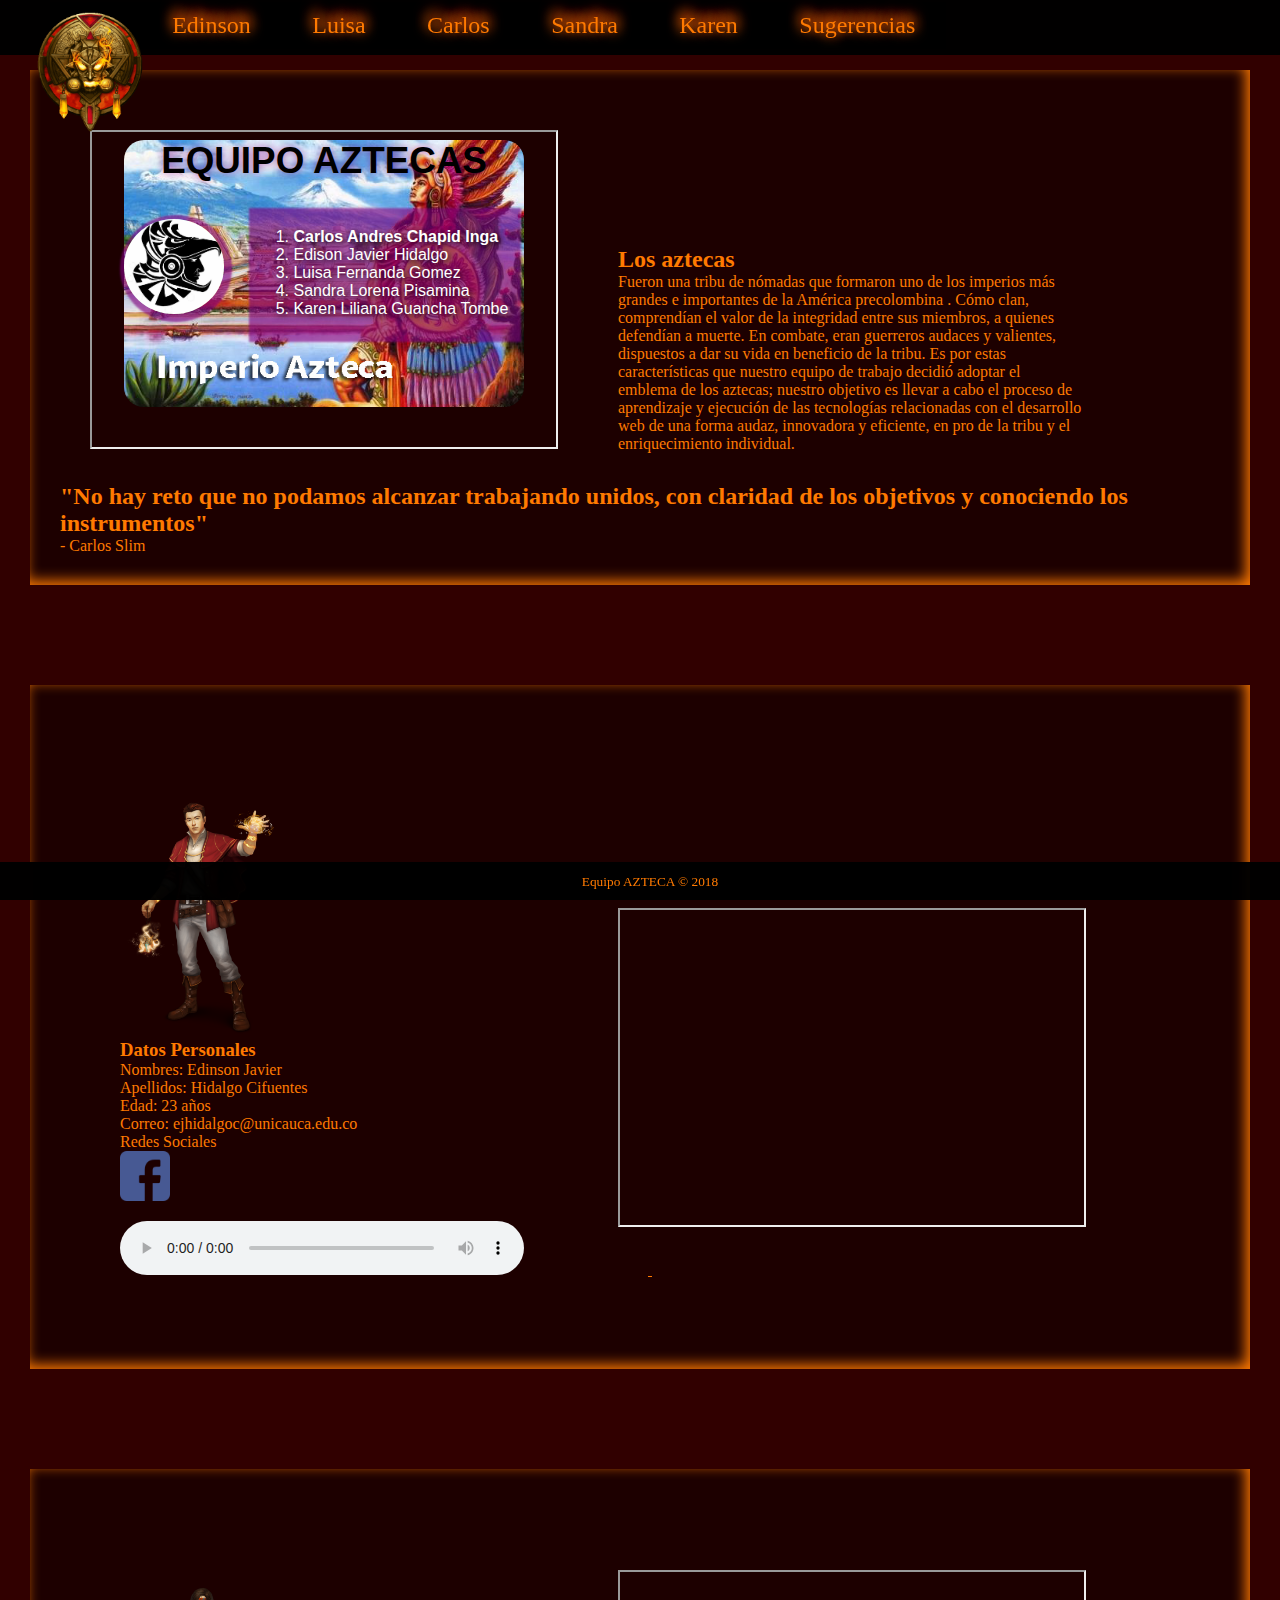
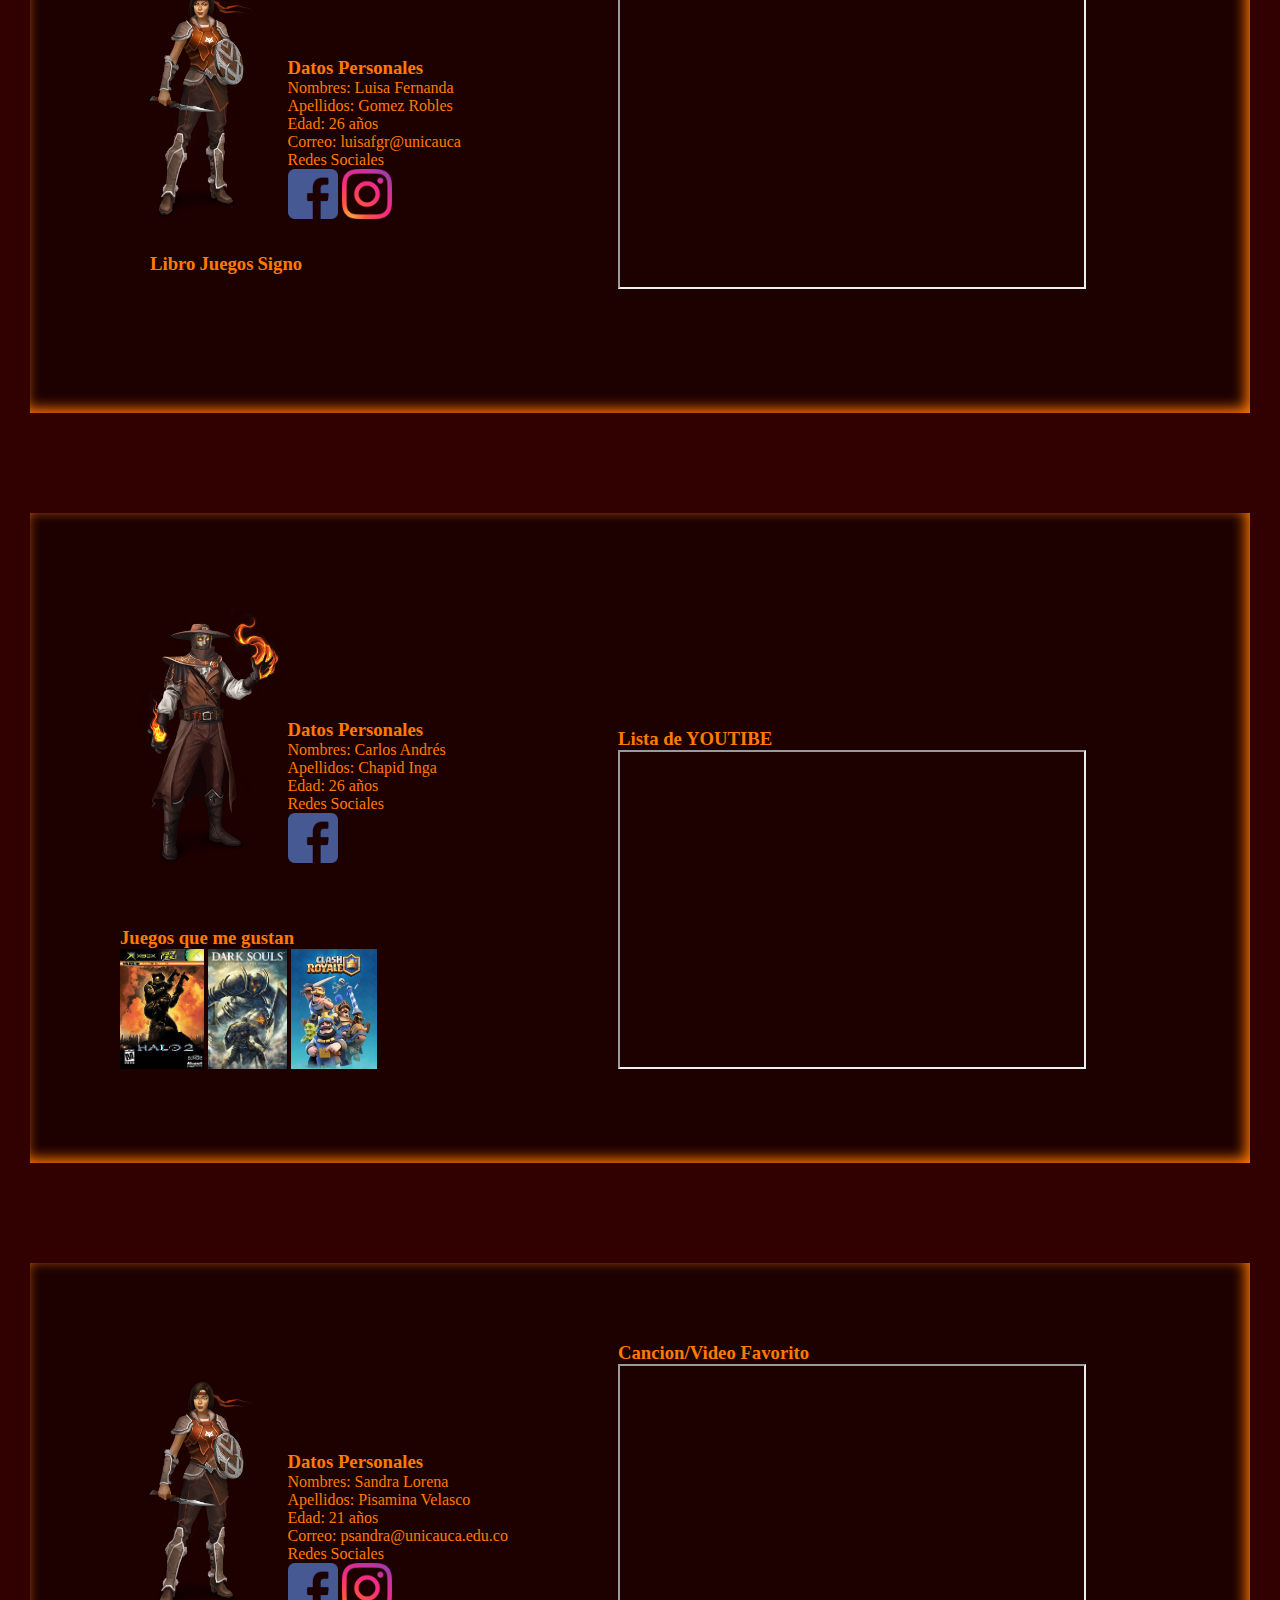
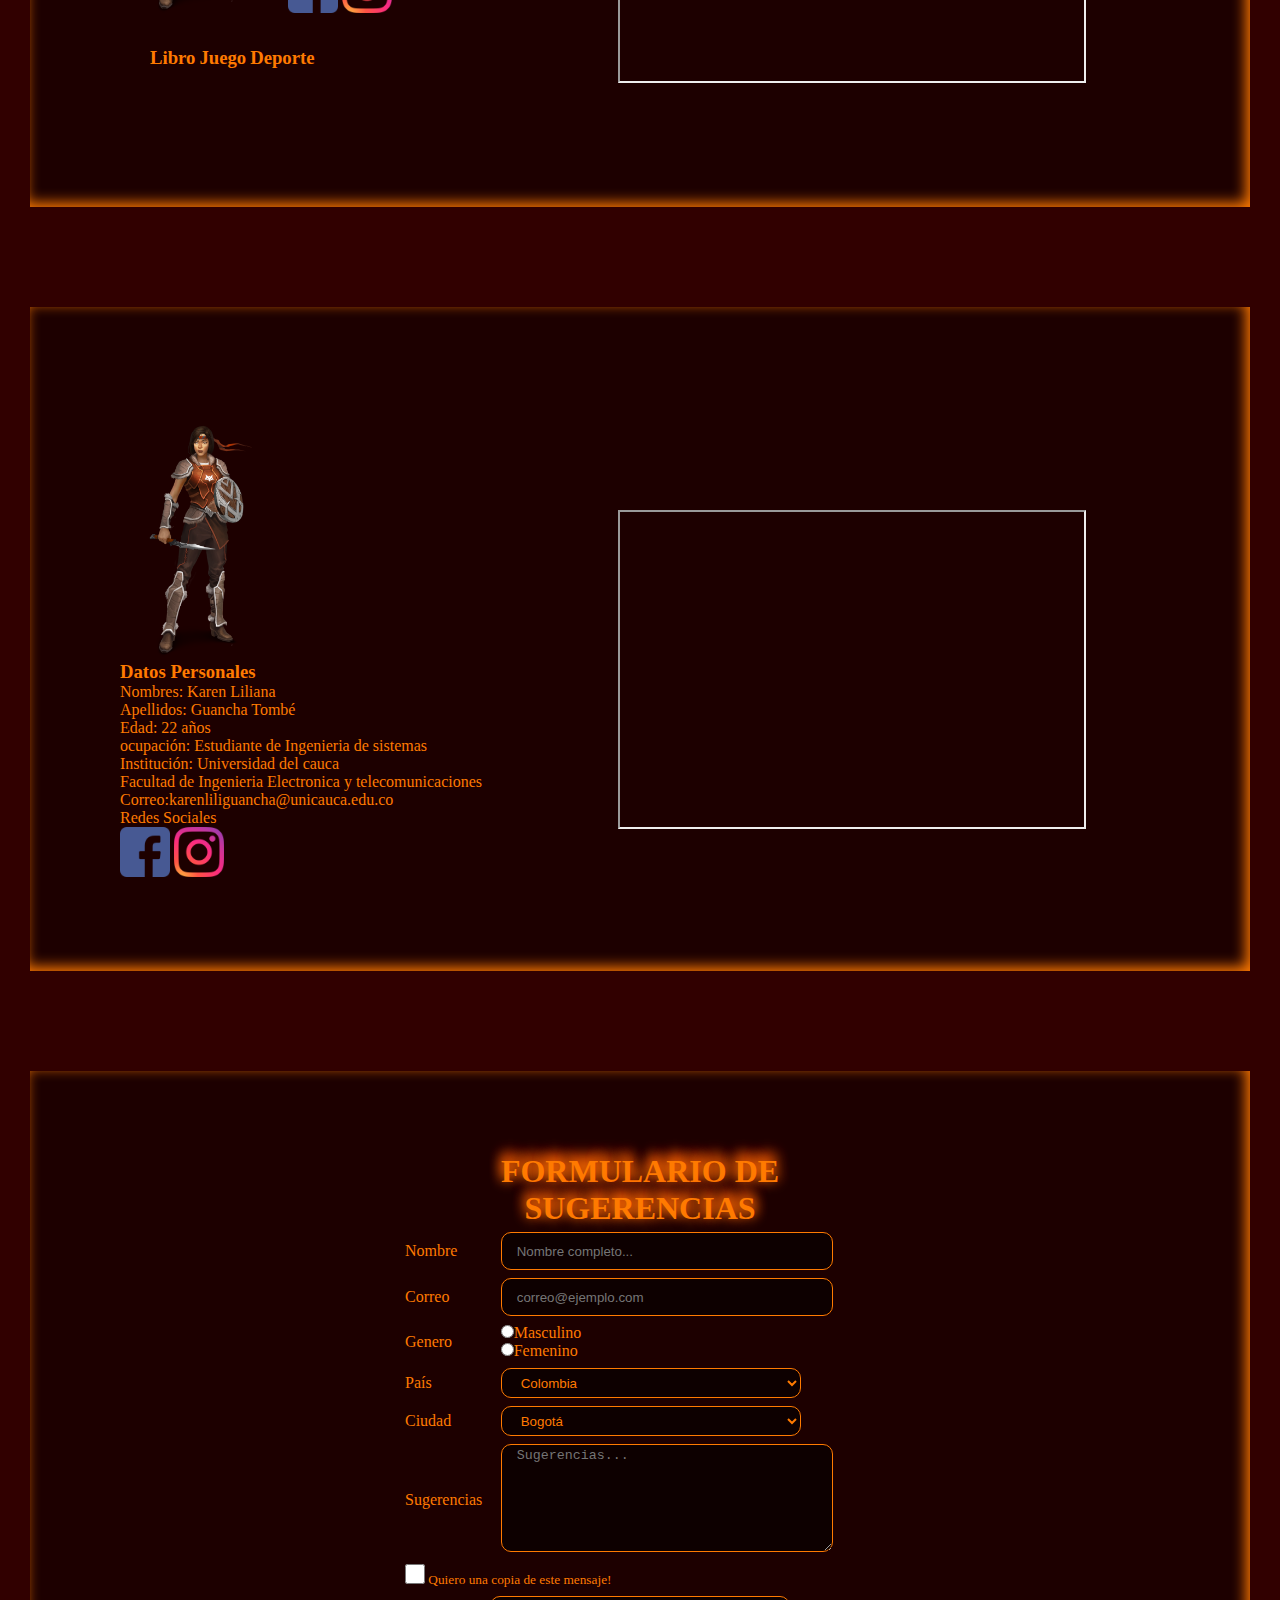
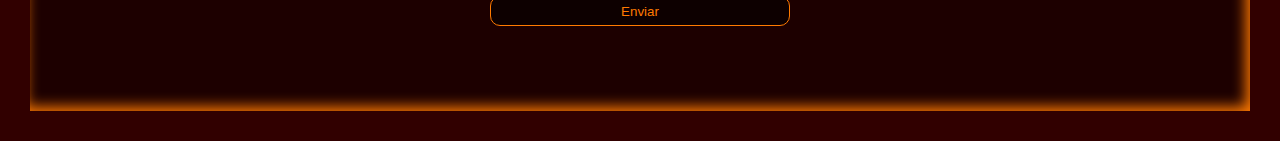
==== index.html @ 3fcf1457 "Corrigiendo errores validador" ====
<!DOCTYPE html>
<html lang="es">

<head>
    <meta charset="UTF-8">
    <meta name="viewport" content="width=device-width, initial-scale=1.0">
    <meta http-equiv="X-UA-Compatible" content="ie=edge">
    <title>Página del Equipo AZTECA</title>
    <link rel="stylesheet" href="pagina/principal.css">

</head>

<body>
    <nav>
        <ul>
            <li>
                <a href="#principal" class="principal opcion">
                    <img alt="" src="./pagina/logo.png" >
                </a>
            </li>
            <li>
                <a href="#edinson" class="opcion link">Edinson</a>
            </li>
            <li>
                <a href="#luisa" class="opcion link">Luisa</a>
            </li>
            <li>
                <a href="#carlos" class="opcion link">Carlos</a>
            </li>
            <li>
                <a href="#sandra" class="opcion link">Sandra</a>
            </li>
            <li>
                <a href="#karen" class="opcion link">Karen</a>
            </li>
            <li>
                <a href="#sugerencia" class="opcion link">Sugerencias</a>
            </li>
        </ul>
    </nav>
    <section>
        <h2></h2>
        <div id="principal" class="principal">
            <div>
                <div class="div-inline">
                    <iframe src="./pagina/index.html"></iframe>

                </div>
                <div class="div-inline">
                    <section id="mensaje">
                        <h2 class="gustos"> Los aztecas</h2>
                        <p>
                            Fueron una tribu de nómadas que formaron uno de los imperios más grandes e importantes de la América precolombina
                            . Cómo clan, comprendían el valor de la integridad entre sus miembros, a quienes defendían a
                            muerte. En combate, eran guerreros audaces y valientes, dispuestos a dar su vida en beneficio
                            de la tribu. Es por estas características que nuestro equipo de trabajo decidió adoptar el emblema
                            de los aztecas; nuestro objetivo es llevar a cabo el proceso de aprendizaje y ejecución de las
                            tecnologías relacionadas con el desarrollo web de una forma audaz, innovadora y eficiente, en
                            pro de la tribu y el enriquecimiento individual.

                        </p>
                    </section>
                </div>
                <section id="frase">
                    <h2>
                        "No hay reto que no podamos alcanzar trabajando unidos, con claridad de los objetivos y conociendo los instrumentos"

                    </h2>
                    <p>- Carlos Slim</p>
                </section>
            </div>

        </div>

        <div id="edinson" class="edinson">
            <div>
                <div class="div-inline">
                    <div>
                        <div class="bloqueE">
                            <img alt="" class="personaje" src="./pagina/curandero.png" >
                        </div>
                        <div class="bloqueE">
                            <h3 class="gustos" >Datos Personales</h3>
                            <p>Nombres: Edinson Javier</p>
                            <p>Apellidos: Hidalgo Cifuentes</p>
                            <p>Edad: 23 años</p>
                            <p>Correo: ejhidalgoc@unicauca.edu.co</p>
                            <p>Redes Sociales</p>
                            <a class="redes" href=https://www.facebook.com/edinson.cifuentes.7><img alt="" src="./pagina/facebook.png"
                                    ></a>
                        </div>
                        <audio controls>
                            <source src="./pagina/edinson.mp3">
                        </audio>
                    </div>
                </div>
                <div class="div-inline">
                    <iframe height="315" src="https://www.youtube.com/embed/W_0AzVqIEMo?rel=0&amp;showinfo=0" allow="autoplay; encrypted-media"
                        allowfullscreen></iframe>
                    <div>
                        <a href="https://books.google.com.co/books?id=gUtNAAAAQBAJ&amp;printsec=frontcover">
                            <img alt="" class="libro" src="https://books.google.com.co/books/content?id=gUtNAAAAQBAJ&amp;printsec=frontcover&amp;img=1&amp;zoom=5&amp;edge=curl&amp;imgtk=AFLRE71mj58Tpm8I8KdI6N4U83uuhPq_Avqjy2QEnBXj4yDXqMkWk3_0kz52AO3AK1TZoZ-ATAi5G9b0q1LiCUsT4ZwinfR8sYD5TNjYq-fHPfay4z3jZ9mpV5xlAGT6wkvMTilU9ev4"
                                >
                        </a>
                        <a href="https://books.google.com.co/books?id=bQ8_ckZEYDkC&amp;printsec=frontcover">
                            <img alt="" class="libro" src="https://books.google.com.co/books/content?id=bQ8_ckZEYDkC&amp;printsec=frontcover&amp;img=1&amp;zoom=5&amp;edge=curl&amp;imgtk=AFLRE73N4h3ArOlXe4YgL8OY96X9hyGKBFqufcafDUSnGjZJDe4EBZRuTJSszHCuzUaSqO1gkRVKoMasD-SDyTmzVsj0aTGqLHULkz86z6dmVSmnbc7YLe4FBgOhiUwrZOWq5XOEKysN"
                                >
                        </a>
                    </div>
                </div>
            </div>
        </div>
        <div id="luisa" class="luisa">
            <div>
                <div class="div-inline">
                    <div>

                        <div class="bloque">
                            <img alt="" class="personaje" src="./pagina/luisa.png" >
                        </div>
                        <div class="bloque">

                            <h3 class="gustos" >Datos Personales</h3>
                            <p>Nombres: Luisa Fernanda</p>
                            <p>Apellidos: Gomez Robles</p>
                            <p>Edad: 26 años</p>
                            <p>Correo: luisafgr@unicauca</p>
                            <p>Redes Sociales</p>

                            <a class="redes" href="https://www.facebook.com/luisafernanda.gomezrobles"><img alt="" src="./pagina/facebook.png"
                                     /></a>
                            <a class="redes" href="https://www.instagram.com/luisagomezrobles/"><img alt="" src="./pagina/instagram.png"
                                     />
                            </a>
                        </div>
                        <div>
                            <div class="bloque">
                                <h3 class="gustos" >Libro</h3>
                                <a href="https://www.amazon.com/Crep%C3%BAsculo-Saga-1-Spanish-ebook/dp/B0184MA668/ref=sr_1_1/141-8146540-6225821?ie=UTF8&qid=1536287997&sr=8-1&keywords=libros+la+saga+crepusculo">
                                    <img alt="" class="libro" src="https://images-na.ssl-images-amazon.com/images/I/41ATN7ABTVL.jpg">
                                </a>
                            </div>
                            <div class="bloque">
                                <h3 class="gustos" >Juegos</h3>
                                <a href="https://www.microsoft.com/es-co/p/candy-crush-soda-saga/9nblggh1zrpv?activetab=pivot%3aoverviewtab">
                                    <img alt="" class="libro" src="https://store-images.s-microsoft.com/image/apps.19770.13510798886202835.850647a4-273f-42dd-a98c-8504a5b01621.9a476f81-d96a-44be-b9b6-61553a331ec8?mode=crop&q=90&h=300&w=200&format=jpg">
                                </a>
                            </div>
                            <div class="bloque">
                                <h3 class="gustos" >Signo</h3>
                                <a href="https://es.wikipedia.org/wiki/Virgo_(astrolog%C3%ADa)">
                                    <img alt="" class="libro" src="https://st3.depositphotos.com/1746024/14122/v/1600/depositphotos_141225740-stock-illustration-virgo-cartoon-with-big-zodiac.jpg">
                                </a>
                            </div>
                        </div>
                    </div>
                </div>
                <div class="div-inline">
                    <iframe src="https://www.youtube.com/embed/rK2jXnj5H3M" allow="autoplay; encrypted-media" allowfullscreen></iframe>
                </div>
            </div>
        </div>
        <div id="carlos" class="carlos">
            <div>
                <div class="div-inline">
                    <div>
                        <div class="bloque">
                            <img alt="" class="personaje" src="./pagina/carlos.png" >
                        </div>
                        <div class="bloque">
                            <h3 class="gustos" >Datos Personales</h3>
                            <p>Nombres: Carlos Andrés</p>
                            <p>Apellidos: Chapid Inga</p>
                            <p>Edad: 26 años </p>
                            <p>Redes Sociales </p>
                            <a class="redes" href="https://www.facebook.com/anchoch"><img alt="" src="./pagina/facebook.png" ></a>
                        </div>
                    </div>
                    <div>
                        <h3 class="gustos" >Juegos que me gustan</h3>
                        <a href="http://halo.bungie.net/projects/Halo2/">
                            <img alt="" class="libro" src="pagina/jue_carlos/halos2.jpeg"></a>
                        <a href="https://es.bandainamcoent.eu/dark-souls">
                            <img alt="" class="libro" src="pagina/jue_carlos/darksouls.jpg"></a>
                        <a href="https://supercell.com/en/games/clashroyale/">
                            <img alt="" class="libro" src="pagina/jue_carlos/clashroyale.jpeg"></a>
                    </div>
                </div>
                <div class="div-inline">
                    <h3 class="gustos" >Lista de YOUTIBE</h3>
                    <iframe src="https://www.youtube.com/embed/videoseries?list=PLqv7RatywjZFRURSFXg77wU5ciezO0eEN" allow="autoplay; encrypted-media"
                        allowfullscreen></iframe>
                </div>
            </div>
        </div>

        <div id="sandra" class="sandra">
            <div>
                <div class="div-inline">
                    <div>

                        <div class="bloque">
                            <img alt="" class="personaje" src="./pagina/PersonajeKaren.png" >
                        </div>
                        <div class="bloque">
                            <h3 class="gustos" >Datos Personales</h3>
                            <p>Nombres: Sandra Lorena</p>
                            <p>Apellidos: Pisamina Velasco</p>
                            <p>Edad: 21 años</p>
                            <p>Correo: psandra@unicauca.edu.co</p>
                            <p>Redes Sociales</p>

                            <a class="redes" href="https://www.facebook.com/lore.velasco.71"><img alt="" src="./pagina/facebook.png"
                                     /></a>
                            <a class="redes" href="https://www.instagram.com/sandra_lorenav/"> <img alt="" src="./pagina/instagram.png"
                                     /></a>
                        </div>
                        <div>
                            <div class="bloque">
                                <h3 class="gustos" >Libro </h3>
                                <a href="https://books.google.com.co/books?id=E7iFBAAAQBAJ&printsec=frontcover&dq=el+amor+en+los+tiempos+del+colera&hl=en&sa=X&ved=0ahUKEwjXsvS4kandAhVQtlkKHd1dAlMQ6AEIJzAA#v=onepage&q&f=false">
                                    <img alt="" class="libro" src="https://books.google.com.co/books/content?id=E7iFBAAAQBAJ&printsec=frontcover&img=1&zoom=5&edge=curl&imgtk=AFLRE73-lZn4XAr62YX3980kTYv2zPlcy3656Xinv_tP9VMaJ6s9FUjgAP5yTAsdCQfH-EurOPXUp4UpZxVYjnRCeX30uSALtBhZ3igH1_i2yqq1tMzl8MT-k3qaLJhEny8PoUMJ7Jjf"></a>
                            </div>
                            <div class="bloque">
                                <h3 class="gustos" >Juego</h3>
                                <a href="https://apps.facebook.com/candycrush/">
                                    <img alt="" class="libro" src="https://store-images.s-microsoft.com/image/apps.19770.13510798886202835.850647a4-273f-42dd-a98c-8504a5b01621.9a476f81-d96a-44be-b9b6-61553a331ec8?mode=crop&q=90&h=300&w=200&format=jpg">
                                </a>
                            </div>
                            <div class="bloque">
                                <h3 class="gustos" >Deporte</h3>
                                <a href="https://es.wikipedia.org/wiki/F%C3%BAtbol_sala">
                                    <img alt="" class="libro" src="https://i1.wp.com/www.zonafutsal.com/wp-content/uploads/imgs/silueta-femenina.png?w=1200">
                                </a>
                            </div>
                        </div>


                    </div>
                </div>
                <div class="div-inline">
                    <h3 class="gustos" >Cancion/Video Favorito</h3>
                    <iframe src="https://www.youtube.com/embed/aeKVwj3UGD0" allow="autoplay; encrypted-media" allowfullscreen></iframe>
                    <div>



                    </div>
                </div>
            </div>
        </div>


        <div id="karen" class="karen">
            <div>
                <div class="div-inline">
                    <div>

                        <div class="bloque">
                            <img alt="" class="personaje" src="./pagina/PersonajeKaren.png" >
                        </div>

                        <div class="bloque">
                            <h3 class="gustos" >Datos Personales</h3>
                            <p>Nombres: Karen Liliana </p>
                            <p>Apellidos: Guancha Tombé </p>
                            <p>Edad: 22 años </p>
                            <p>ocupación: Estudiante de Ingenieria de sistemas</p>
                            <p>Institución: Universidad del cauca</p>
                            <p>Facultad de Ingenieria Electronica y telecomunicaciones</p>
                            <p></p>
                            <p>Correo:karenliliguancha@unicauca.edu.co </p>
                            <p>Redes Sociales </p>

                            <a class="redes" href="https://www.facebook.com/karen.liliana.505"><img alt="" src="./pagina/facebook.png"
                                    ></a>
                            <a class="redes" href="https://www.instagram.com/karenliliana12/"><img alt="" src="./pagina/instagram.png"
                                    ></a>
                        </div>
                    </div>

                </div>

                <div class="div-inline">
                    <iframe  height="315" src="https://www.youtube.com/embed/sIqEknHZKkA" allow="autoplay; encrypted-media" allowfullscreen></iframe>
                    <div>

                        <a href="https://books.google.com.co/books?id=jBBTBQAAQBAJ&dq=el+retrato+de+dorian+gray&hl=es&source=gbs_navlinks_s">
                            <img alt="" class="libro" src="https://books.google.com.co/books/content?id=jBBTBQAAQBAJ&printsec=frontcover&img=1&zoom=1&edge=curl&imgtk=AFLRE70tev6ZyzdAbzQCD9R3-aWiJ4LBjwaCGJdthiuygmA4cOl4u9ewGYR88HGmwIkjRQVhUgXXJ6UuF_2LNaAmUHb8VG2ocehavIxsQ9VCz4y_QbHylG5IF9Hyc5Ceb6bHSi3w9lRu"></a>
                        <a href="https://books.google.com.co/books/about/El_principito.html?id=DWX8AuLhEgsC&redir_esc=y">
                            <img alt="" class="libro" src="https://books.google.com.co/books/content?id=DWX8AuLhEgsC&printsec=frontcover&img=1&zoom=1&edge=curl&imgtk=AFLRE71Xx8I3syjNiap_ZX8WFD8kNlvWa0jHOfo8poWcSuSxfvazVXL0gcZX8DOt640M3LXfWJQjND2XX0uso9yQLyILGu69VU8XN3T4L4rPqkhUB7SFx7Rjz92JoCWOGLiRmPYnviTH"></a>
                    </div>
                </div>
                
            </div>
        </div>
        <div id="sugerencia" class="sugerencia">
            <div>
                <div>
                    <table class="table">
                        <thead>
                            <tr>
                                <th colspan="2">
                                    <h1>FORMULARIO DE SUGERENCIAS</h1>
                                </th>
                            </tr>
                        </thead>
                        <tbody>
                            <tr>
                                <td><label for="nombre">Nombre</label></td>
                                <td><input type="text" name="nombre" id="nombre"  placeholder="Nombre completo..."></td>
                            </tr>
                            <tr>
                                <td><label for="correo">Correo</label></td>
                                <td><input type="email" name="correo" id="correo"  placeholder="correo@ejemplo.com"></td>
                            </tr>
                            <tr>
                                <td><label>Genero</label></td>
                                <td>
                                    <label>
                                        <input type="radio" name="genero" value="Maculino">Masculino
                                    </label>
                                    <br>
                                    <label>
                                        <input type="radio" name="genero" value="Femenino">Femenino
                                    </label>

                                </td>
                            </tr>
                            <tr>

                                <td><label for="pais">País</label></td>
                                <td>
                                    <select name="pais" id="pais">
                                        <option value="co">Colombia</option>
                                        <option value="br">Brasil</option>
                                        <option value="ar">Argentina</option>
                                        <option value="pe">Perú</option>

                                    </select>
                                </td>
                            </tr>
                            <tr>

                                <td><label for="ciudad">Ciudad</label></td>
                                <td>
                                    <select name="ciudad" id="ciudad">
                                        <option value="1">Bogotá</option>
                                        <option value="2">Cali</option>
                                        <option value="3">Pereira</option>
                                        <option value="4">Popayán</option>

                                    </select>
                                </td>
                            </tr>
                            <tr>
                                <td><label for="mensaje2">Sugerencias</label></td>
                                <td>
                                    <textarea name="mensaje2" id="mensaje2" cols="30" rows="10" placeholder="Sugerencias..."></textarea>
                                </td>
                            </tr>
                            <tr>
                                <td colspan="2">
                                    <small>
                                        <label><input type="checkbox" /> Quiero una copia de este mensaje!</label>
                                    </small>
                                </td>
                            </tr>
                            <tr>
                                <td colspan="2" class="center">
                                    <input type="button" value="Enviar">
                                </td>
                            </tr>
                        </tbody>
                    </table>
                </div>
            </div>
        </div>
    </section>
    <footer>
        <small>Equipo AZTECA &copy; 2018</small>
    </footer>
    <script>
        var a = document.getElementsByTagName("a");
        for (var item of a) {
            if (!item.classList.contains("opcion")) {
                item.addEventListener('click', function (event) {
                    event.preventDefault();
                    return !window.open(this.href);
                });
            }
        }

    </script>
</body>

</html>
---- pagina/principal.css ----
:root {
  /* --bg-principal: #e1e8af;
    --bg-edinson: #61bcb0;
    --bg-luisa: #5678c1;
    --bg-carlos: #e74d7f;
    --bg-sandra: #a30581;
    --bg-sugerencia: #350505; */
  --bg-principal: #232702;
  --bg-edinson: #002b25;
  --bg-luisa: #001238;
  --bg-carlos: #3b0113;
  --bg-sandra: #3d0030;
  --bg-sugerencia: #310000;
  --color-texto: #ff7a00;
  --width-inline: 90%;
  --bg-black-tran: #00000065;
  --color-black: #000000f8;

  --menu-padding: 10px 25px;
  --menu-font: 1rem;
}

@media screen and (min-width: 64em) {
  :root {
    --menu-padding: 10px 30px;
    --menu-font: 1.5rem;
    --width-inline: 40%;
  }
}

* {
  margin: 0px;
  padding: 0px;
  color: var(--color-texto);
}

footer {
  position: fixed;
  bottom: 0px;
  z-index: 2000;
  padding: 10px;
  text-align: center;
  width: 100%;
  background-color: var(--color-black);
}

/* html,
body,
section {
    height: 100%;
    width: 100%;
} */

section > div {
  min-height: 100%;
}
/* 
.edinson {
    background-color: var(--bg-edinson);
}

.luisa {
    background-color: var(--bg-luisa);
}

.carlos {
    background-color: var(--bg-carlos);
}

.sandra {
    background-color: var(--bg-sandra);
}

.principal {
    background-color: var(--bg-principal);
} */

.sugerencia,
.sandra,
.carlos,
.luisa,
.edinson,
.karen,
.principal {
  background-color: var(--bg-sugerencia);
}

nav {
  background-color: var(--color-black);
  width: 100%;
  padding: 2px 50px;
  position: fixed;
  top: 0px;
  left: 0px;
  z-index: 2000;
}

/* nav ul {
    display: inline-flex;
} */

nav ul {
  margin: 0;
  list-style: none;
  padding: 0;
  display: inline-flex;
}

/* nav ul li {
    display: inline-block;
    margin: 0px 5px;
} */
nav ul li {
  text-align: center;
  flex-grow: 1;
}

/* nav ul li a {
    display: inline-block;
    height: 40px !important;
    width: 120px !important;
    padding: 10px 20px;
    text-decoration: none;
    text-shadow: 0px -2px 14px #FF7A00, 0px -4px 14px #FF6300, 0px -8px 14px #FF4400;
    font-size: 1.5rem;
} */

nav ul li a {
  display: block;
  padding: var(--menu-padding);
  /* border-radius: 0px 0px 50px 50px; */
  text-decoration: none;
  text-shadow: 0px -2px 14px #ff7a00, 0px -4px 14px #ff6300,
    0px -8px 14px #ff4400;
  font-size: var(--menu-font);
}

.link:hover {
  /* text-shadow: 0px -4px 14px #FF7A00, 0px -7px 14px #FF6300, 0px -12px 14px #FF4400; */
  /* border-bottom: 5px solid  #FF7A00; */
  /* box-shadow: -4px -4px 14px var(--color-texto) inset; */

  text-shadow: 0px -4px 14px #ff7a00, 0px -7px 14px #ff6300,
    0px -12px 14px #ff4400;
  /* border-bottom: 5px solid #FF7A00; */
  box-shadow: 0px 0px 19px 1px var(--color-texto);
  border-radius: 30px;
}

ul {
  display: block;
  width: 70%;
  background-color: var(--bg-black-tran);
}

nav ul .principal {
  background-color: transparent !important;
  flex-grow: 1;
  width: 30px;
  border-bottom: 0px var(--color-black) !important;
  /* padding: 1px; */
  /* border-radius: 50%; */
  /* background-image: url("https://files.classcraft.com/classcraft-assets/teams/crests/TeamLogo_3.png"); */
  /* background-size: cover; */
  /* box-shadow: 0px 00px 10px 5px #000, 0px 00px 10px 9px yellow; */
}

nav ul li a img {
  left: 30px;
  position: fixed;
  width: 120px;
  height: 120px;
}

section > div {
  padding: 70px 30px 30px 30px !important;
}

section > div > div {
  /* min-height: 85%; */
  height: 85%;
  background-color: var(--bg-black-tran);
  box-shadow: -4px -4px 14px var(--color-texto) inset;
}

.opcion {
  background-color: transparent;
  /* box-shadow: 0px 0px 14px var(--color-texto) inset; */
}

.table {
  width: 100%;
}
select,
input[type="text"],
input[type="email"],
input[type="button"],
textarea {
  min-width: 300px;
  max-width: 300px;
  padding: 3px 15px;
  height: 30px;
  border-radius: 10px;
  background-color: rgba(12, 0, 0, 0.911);
  border: 1px solid var(--color-texto);
}

textarea {
  min-height: 100px;
}

input[type="button"] {
  display: block;
  margin: auto;
  height: 30px;
  padding: 0px 20px !important;
}

td input[type="checkbox"] {
  width: 20px;
  height: 20px;
  border-radius: 50%;
}

#sugerencia > div > div {
  width: 50%;
  margin: auto;
}

#sugerencia table {
  padding: 20px 50px;
}

#sugerencia table h1 {
  text-shadow: 0px -2px 14px #ff7a00, 0px -4px 14px #ff6300,
    0px -8px 14px #ff4400;
}

div {
  padding: 30px;
}

.div-inline {
  display: inline-block;
  width: var(--width-inline);
}

.personaje {
  height: 260px;
}
.libro {
  height: 120px;
}

#form {
  width: 100%;
  margin: auto;
  align-items: center;
}

.center {
  align-items: center;
  align-content: center;
}

.redes > img {
  width: 50px;
  height: 50px;
}

.bloque {
  display: inline-block;
  padding: 0;
}

.bloqueE {
  display: block;
  padding: 0;
}

iframe {
  width: 100%;
  height: 315px;
}

td {
  padding: 3px;
}

audio { 
	width: 100%; 
	height: 70px; 
} 

.mensaje {
	text-align: center;
}

.frase {
	text-align: right;
}
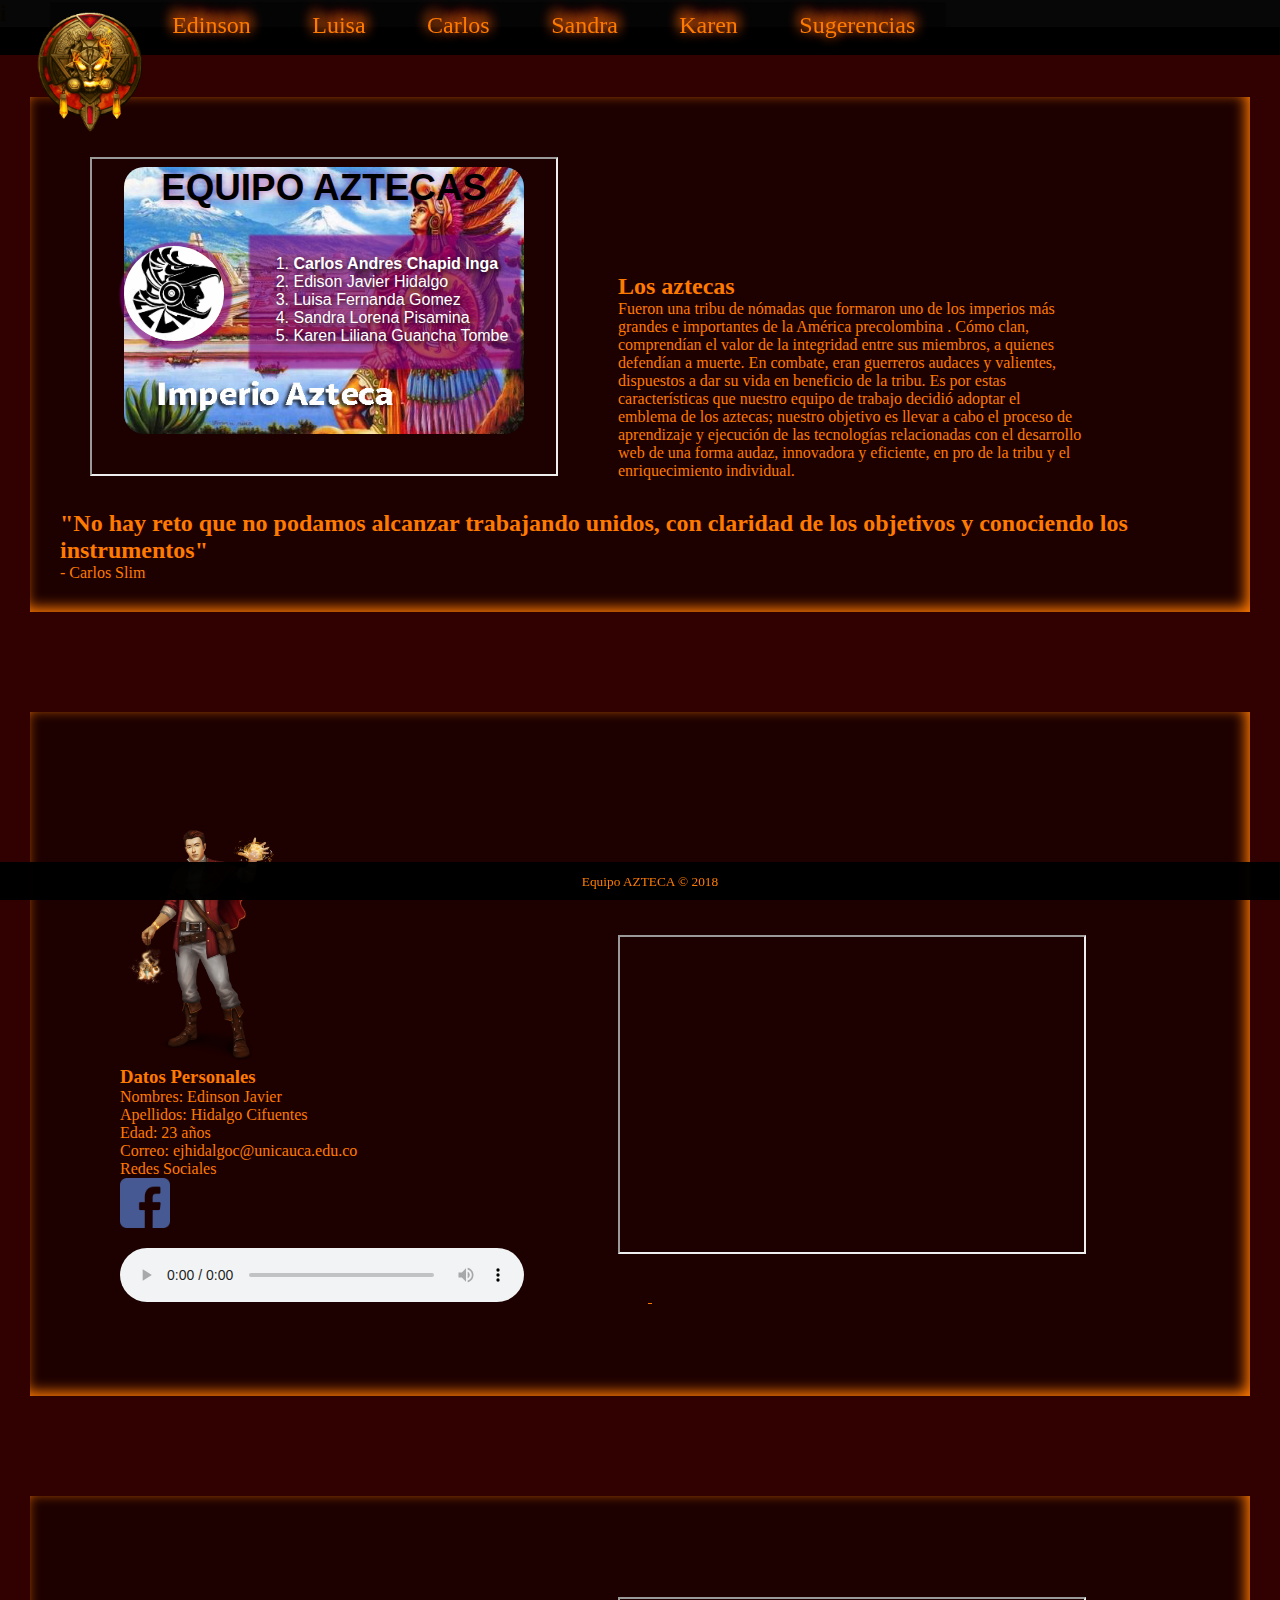
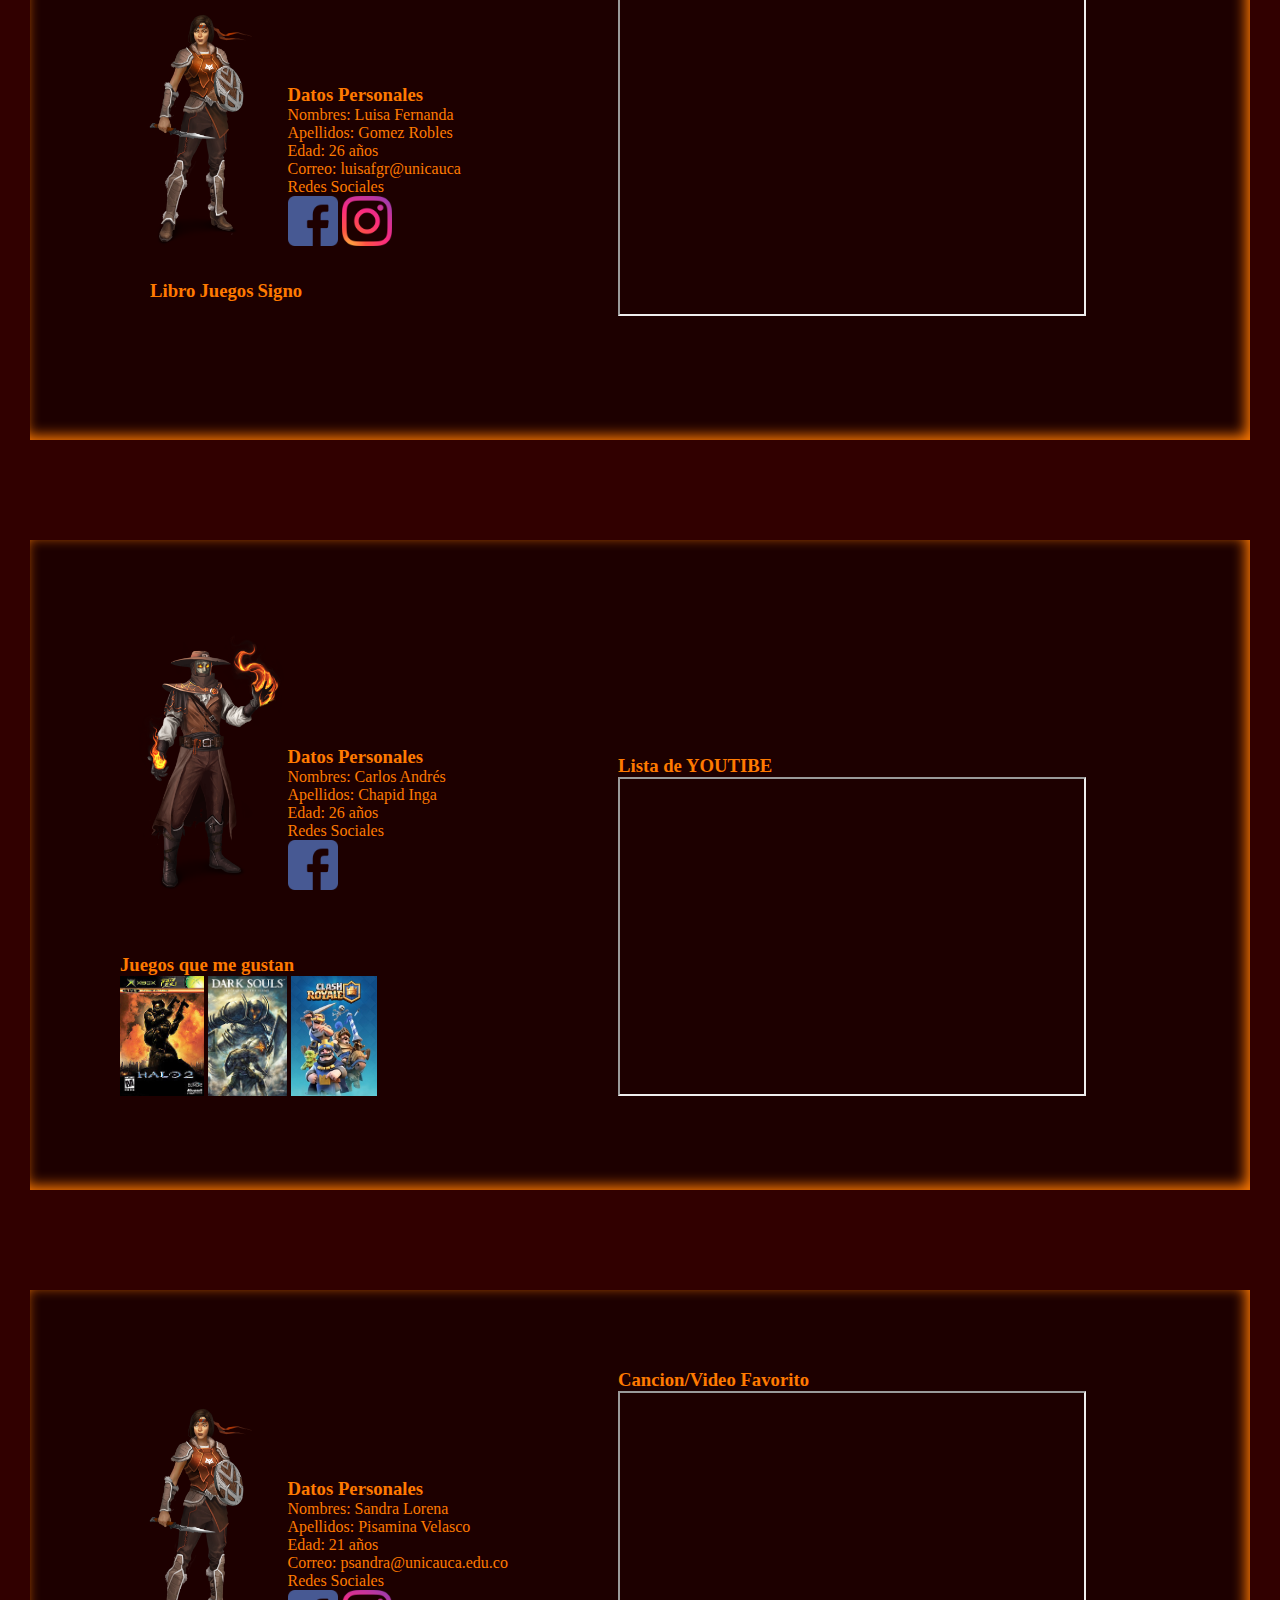
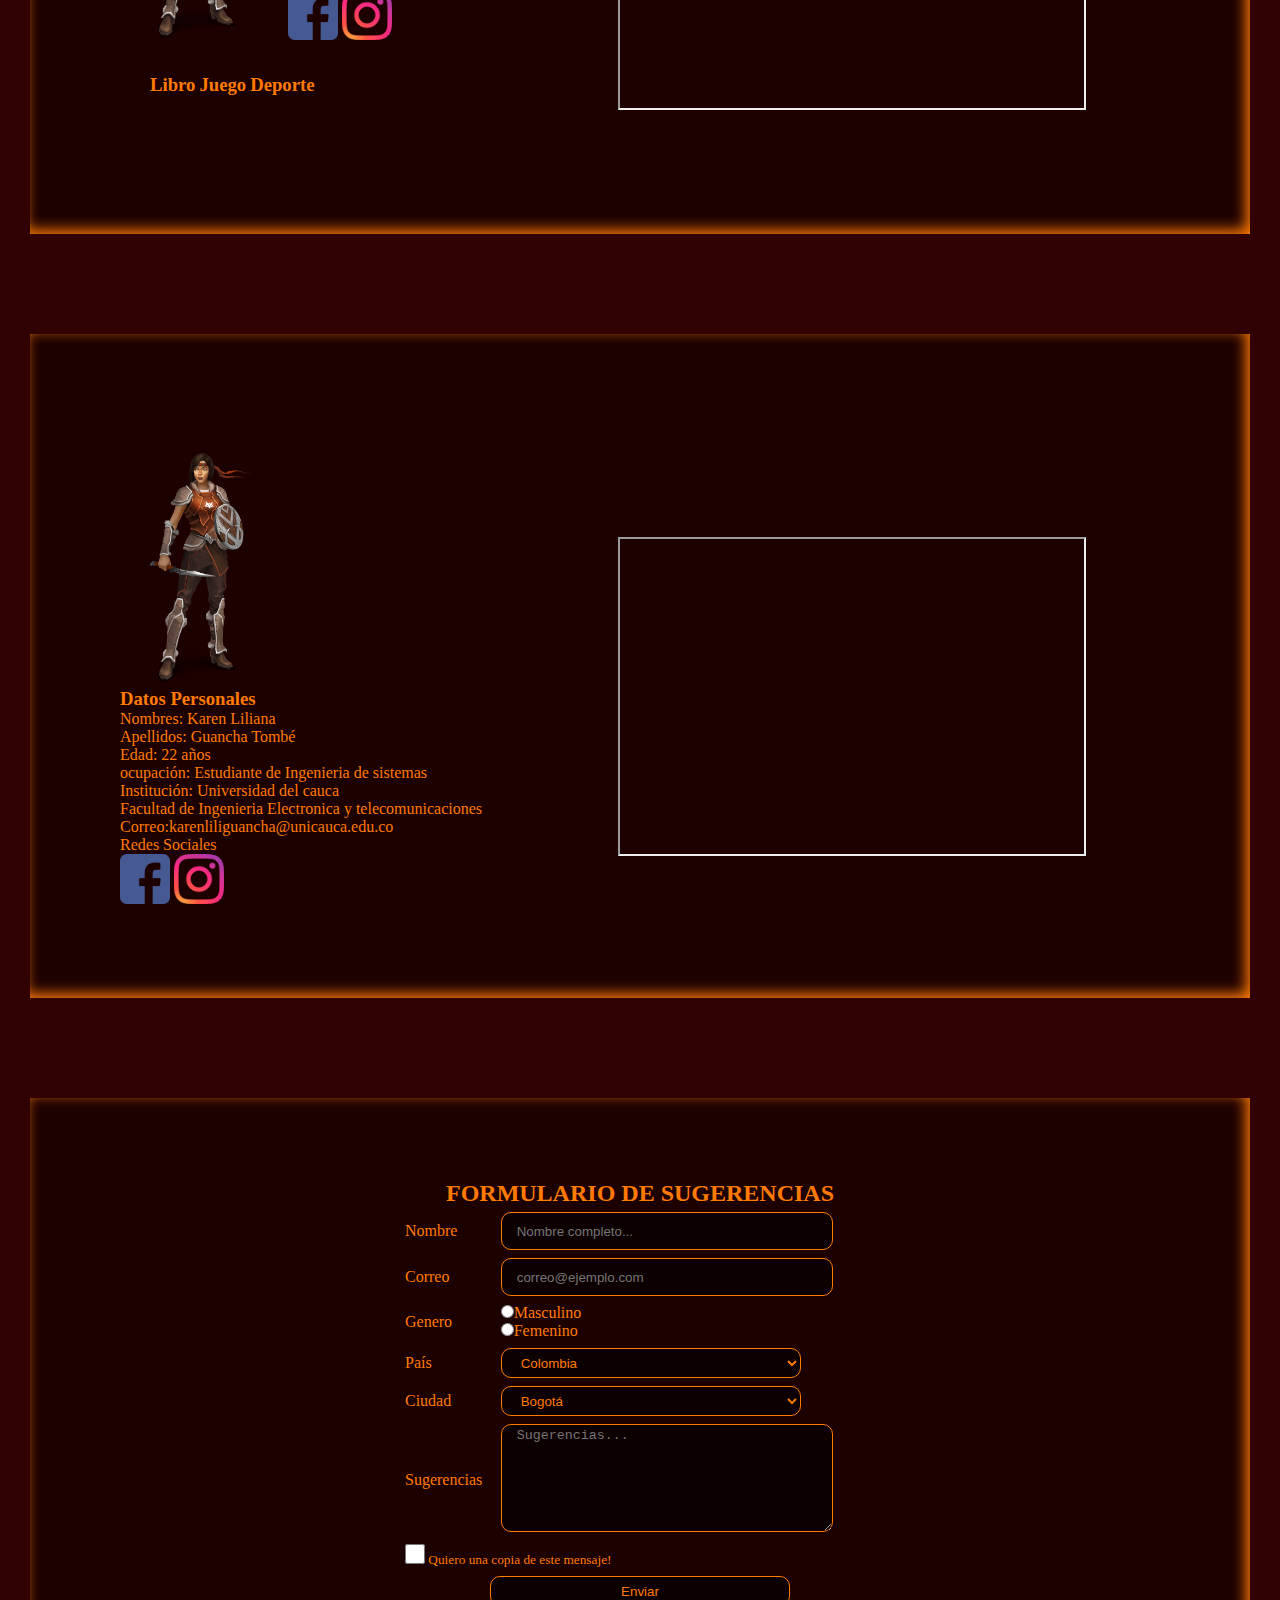
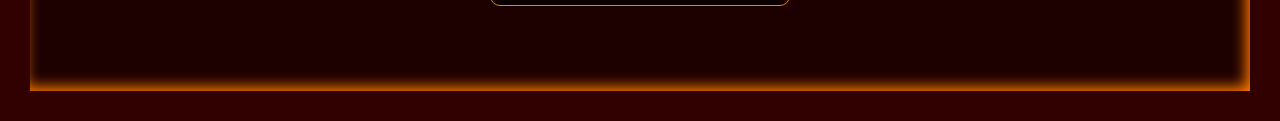
==== commit c00d3231: "Corrigiendo errores validador" ====
--- a/index.html
+++ b/index.html
@@ -39,7 +39,7 @@
         </ul>
     </nav>
     <section>
-        <h2></h2>
+        <h2>i</h2>
         <div id="principal" class="principal">
             <div>
                 <div class="div-inline">
@@ -301,7 +301,7 @@
                         <thead>
                             <tr>
                                 <th colspan="2">
-                                    <h1>FORMULARIO DE SUGERENCIAS</h1>
+                                    <h2>FORMULARIO DE SUGERENCIAS</h2>
                                 </th>
                             </tr>
                         </thead>
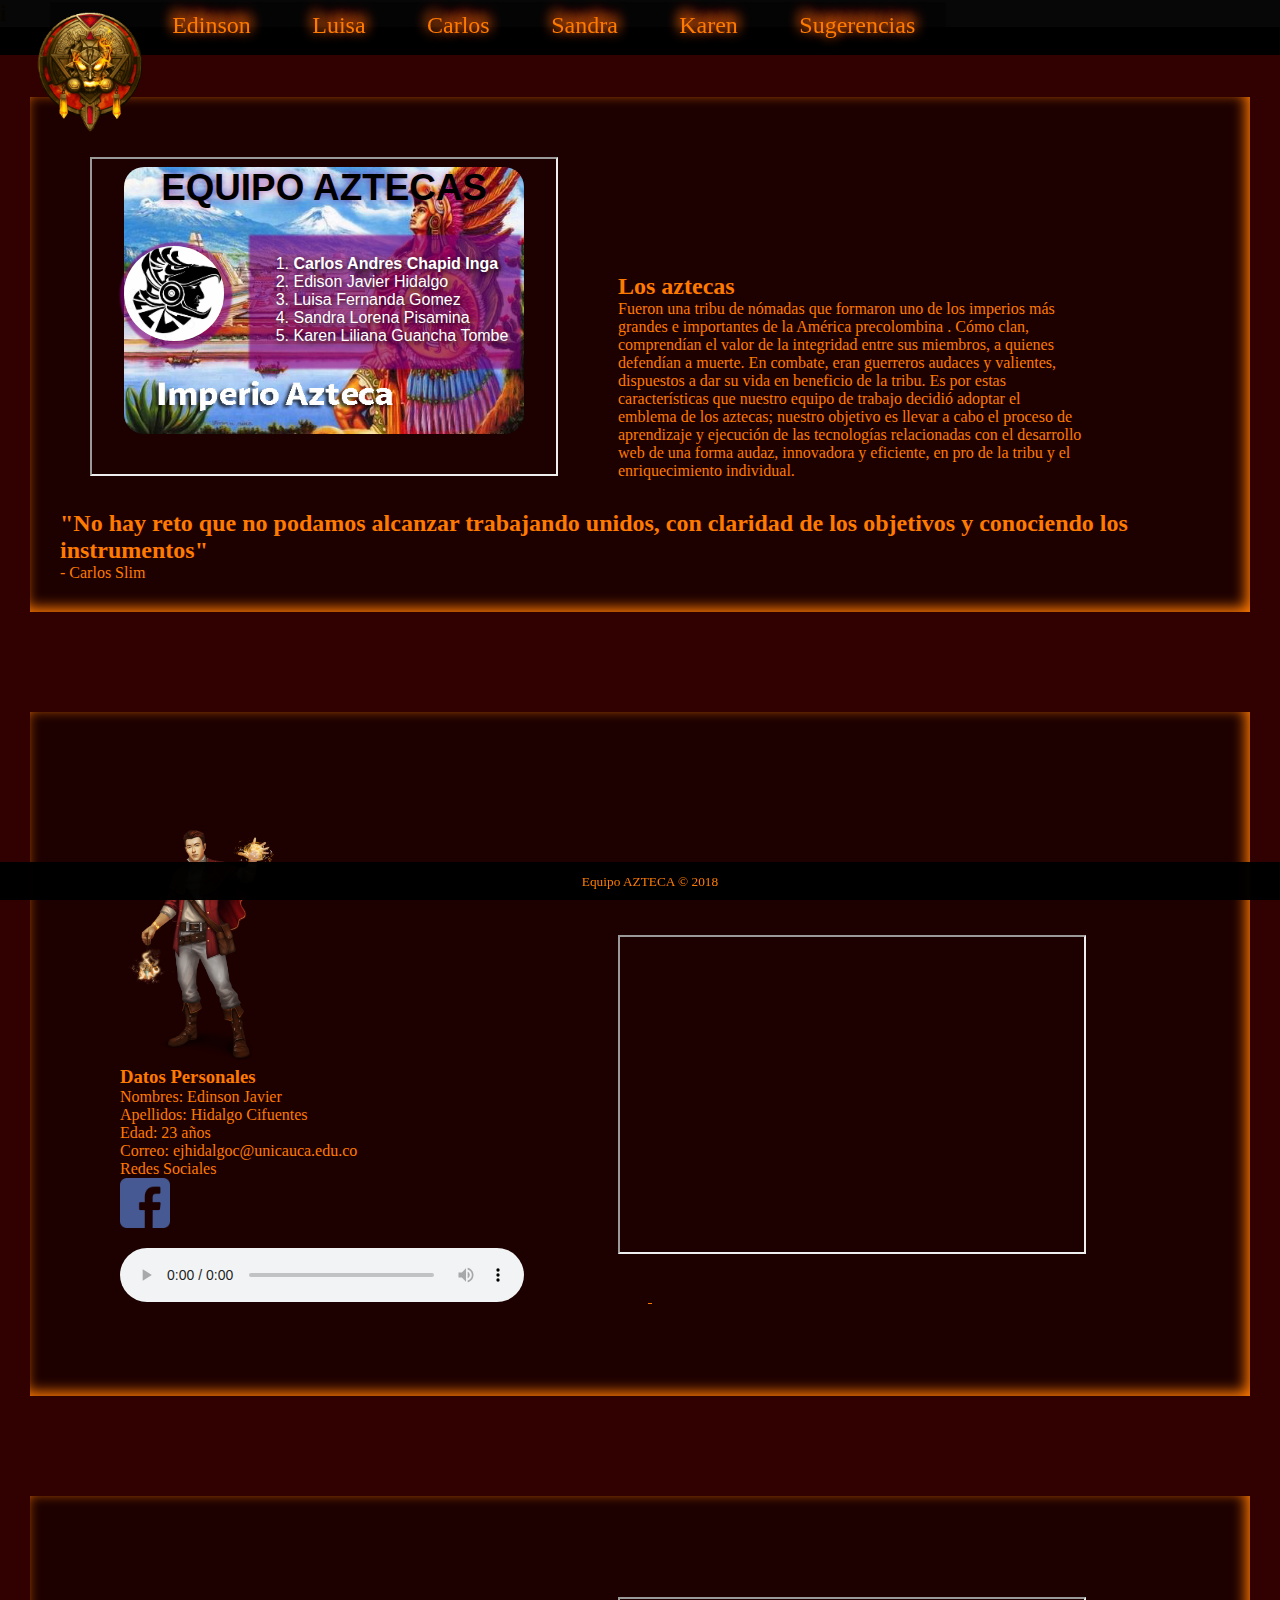
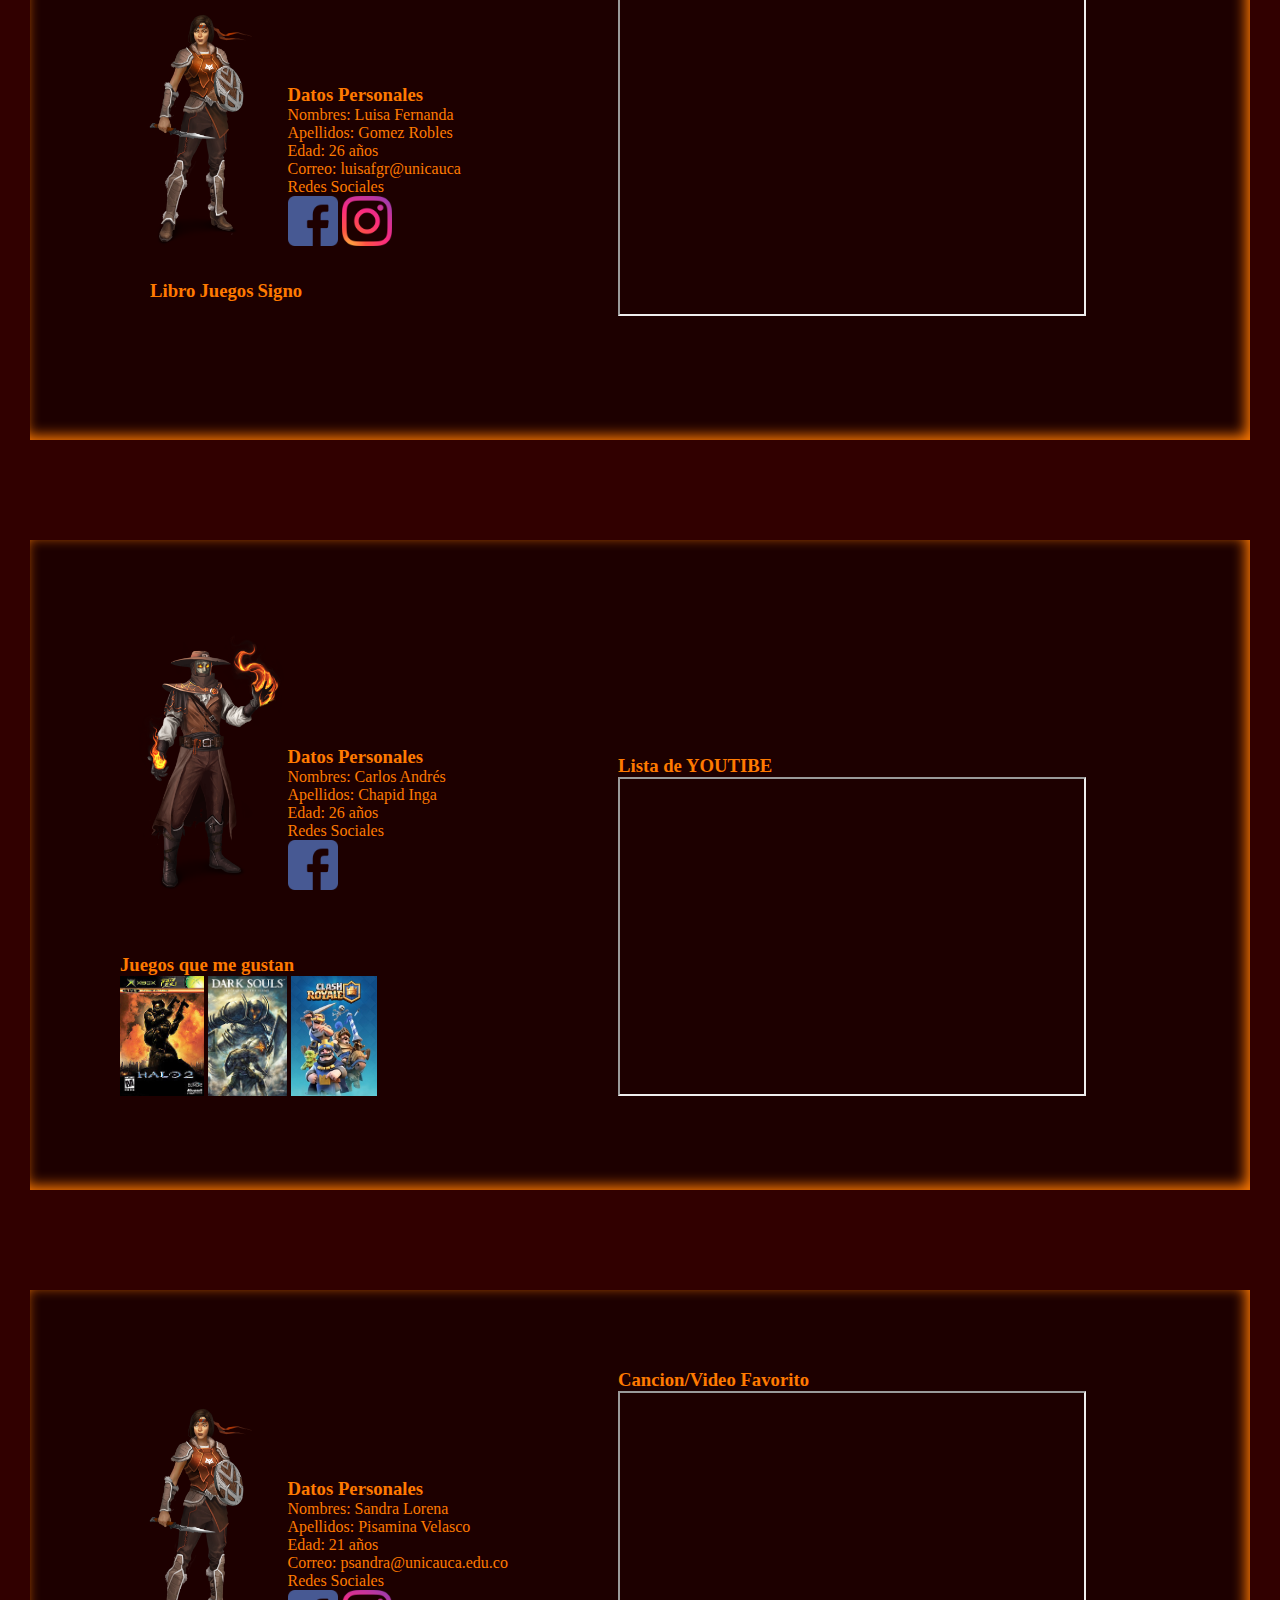
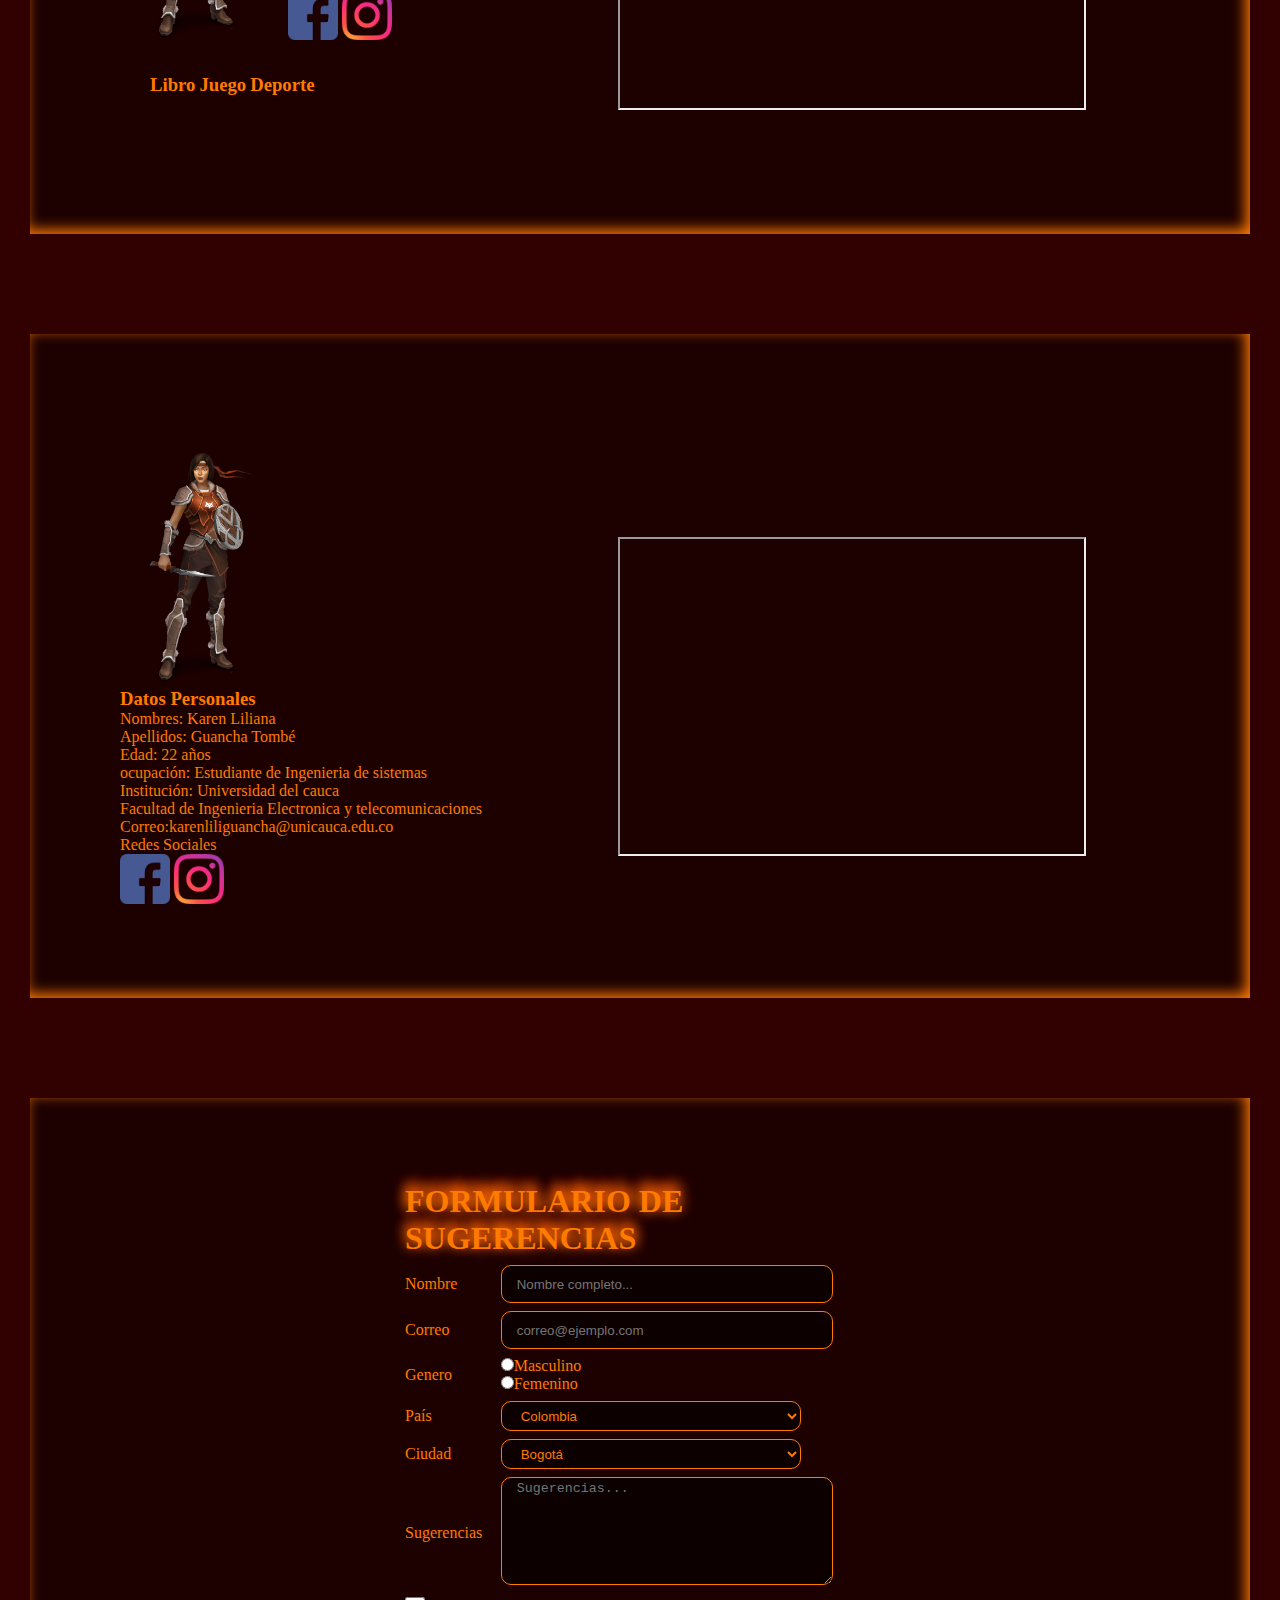
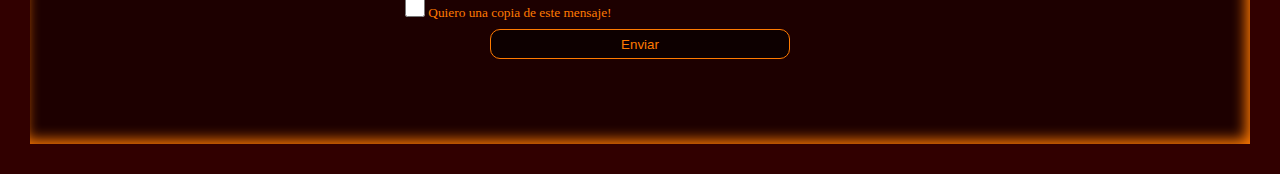
==== commit 92cc28f2: "Corrigiendo errores validador" ====
--- a/index.html
+++ b/index.html
@@ -300,9 +300,9 @@
                     <table class="table">
                         <thead>
                             <tr>
-                                <th colspan="2">
-                                    <h2>FORMULARIO DE SUGERENCIAS</h2>
-                                </th>
+                                <td colspan="2">
+                                    <h1>FORMULARIO DE SUGERENCIAS</h1>
+                                </td>
                             </tr>
                         </thead>
                         <tbody>
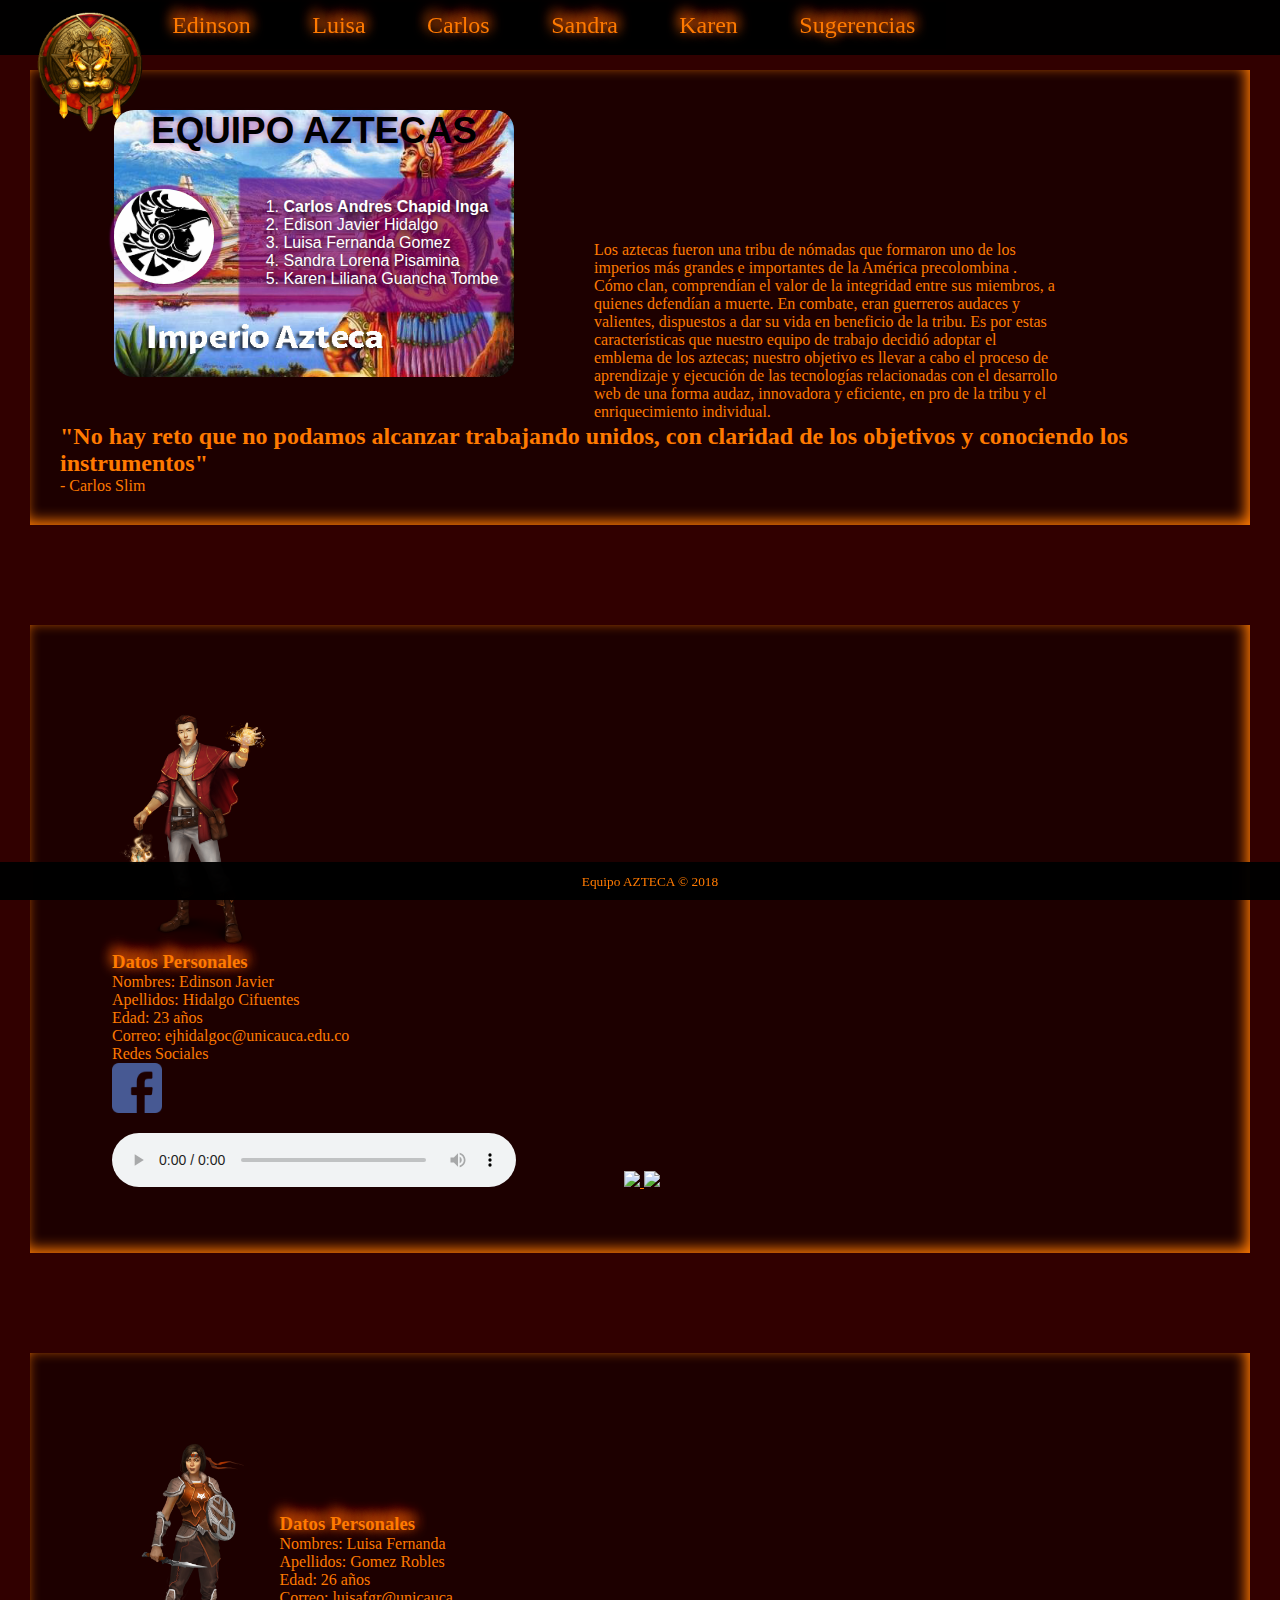
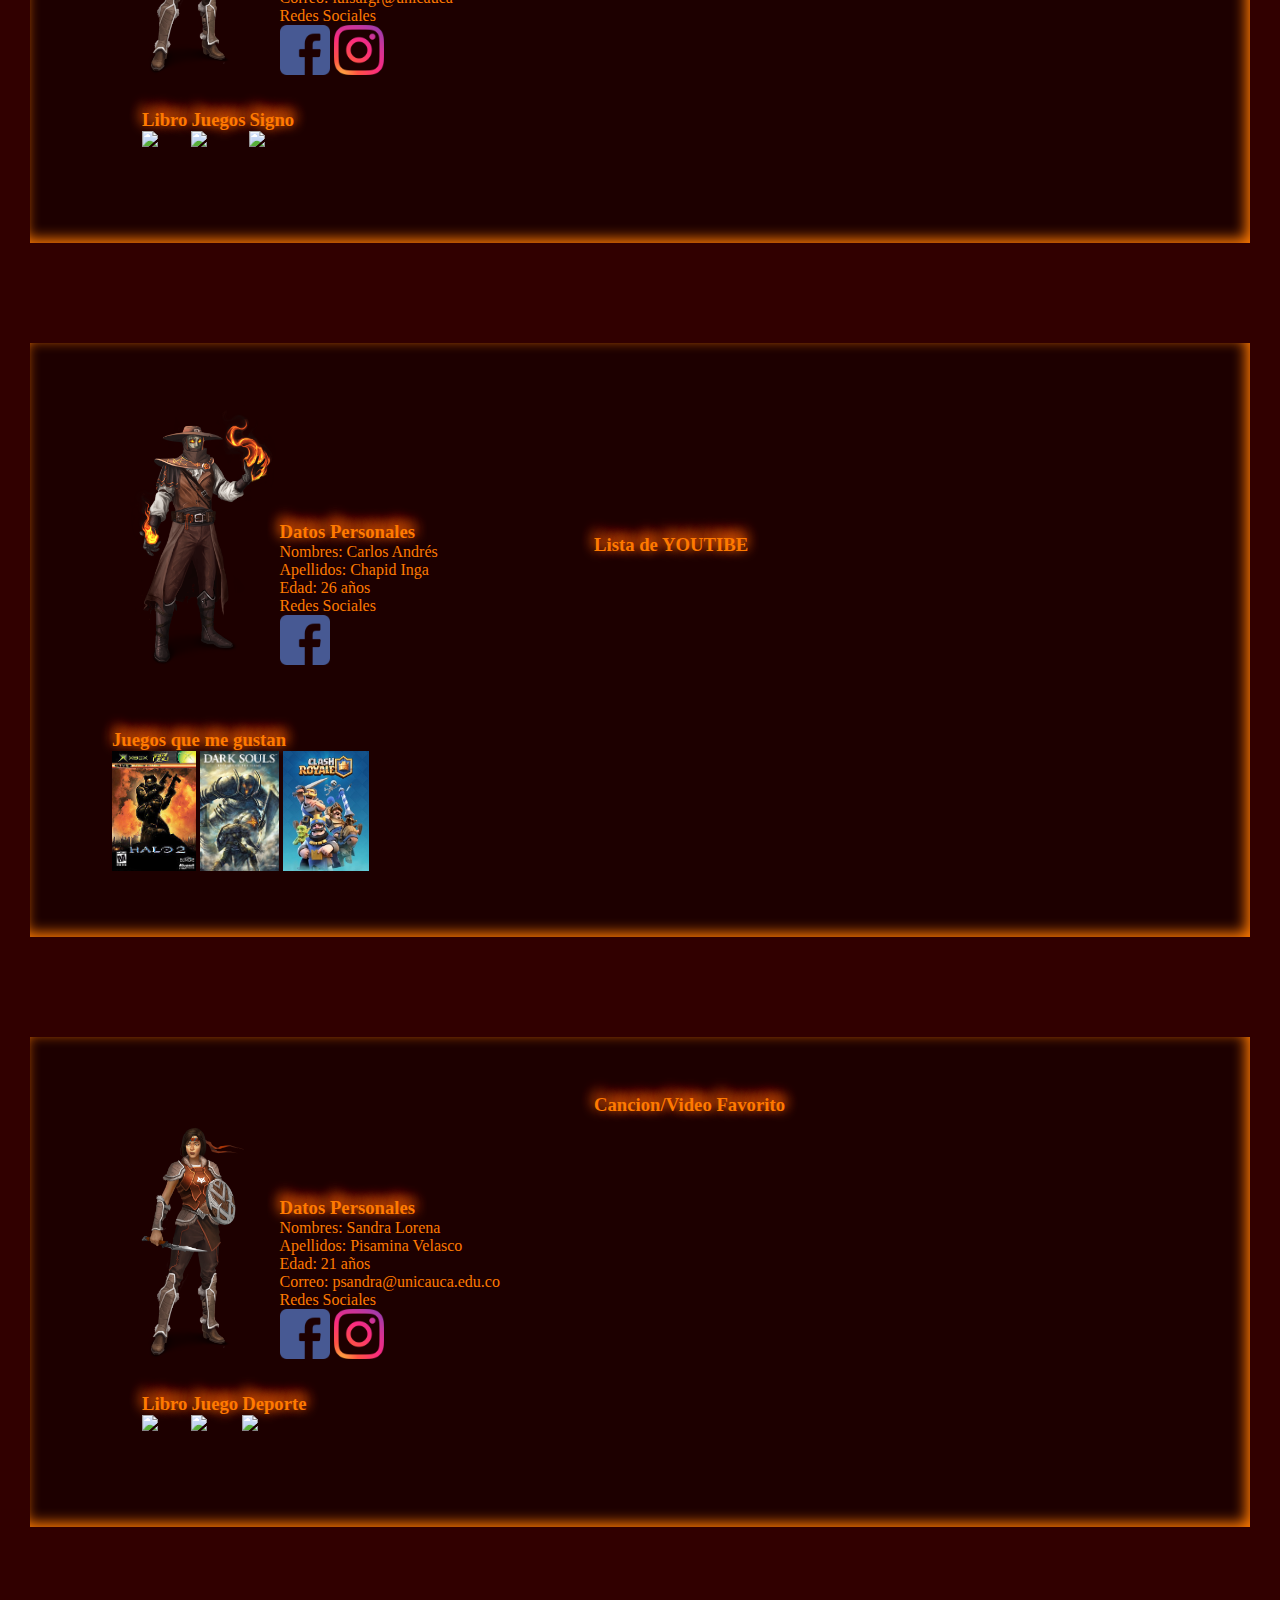
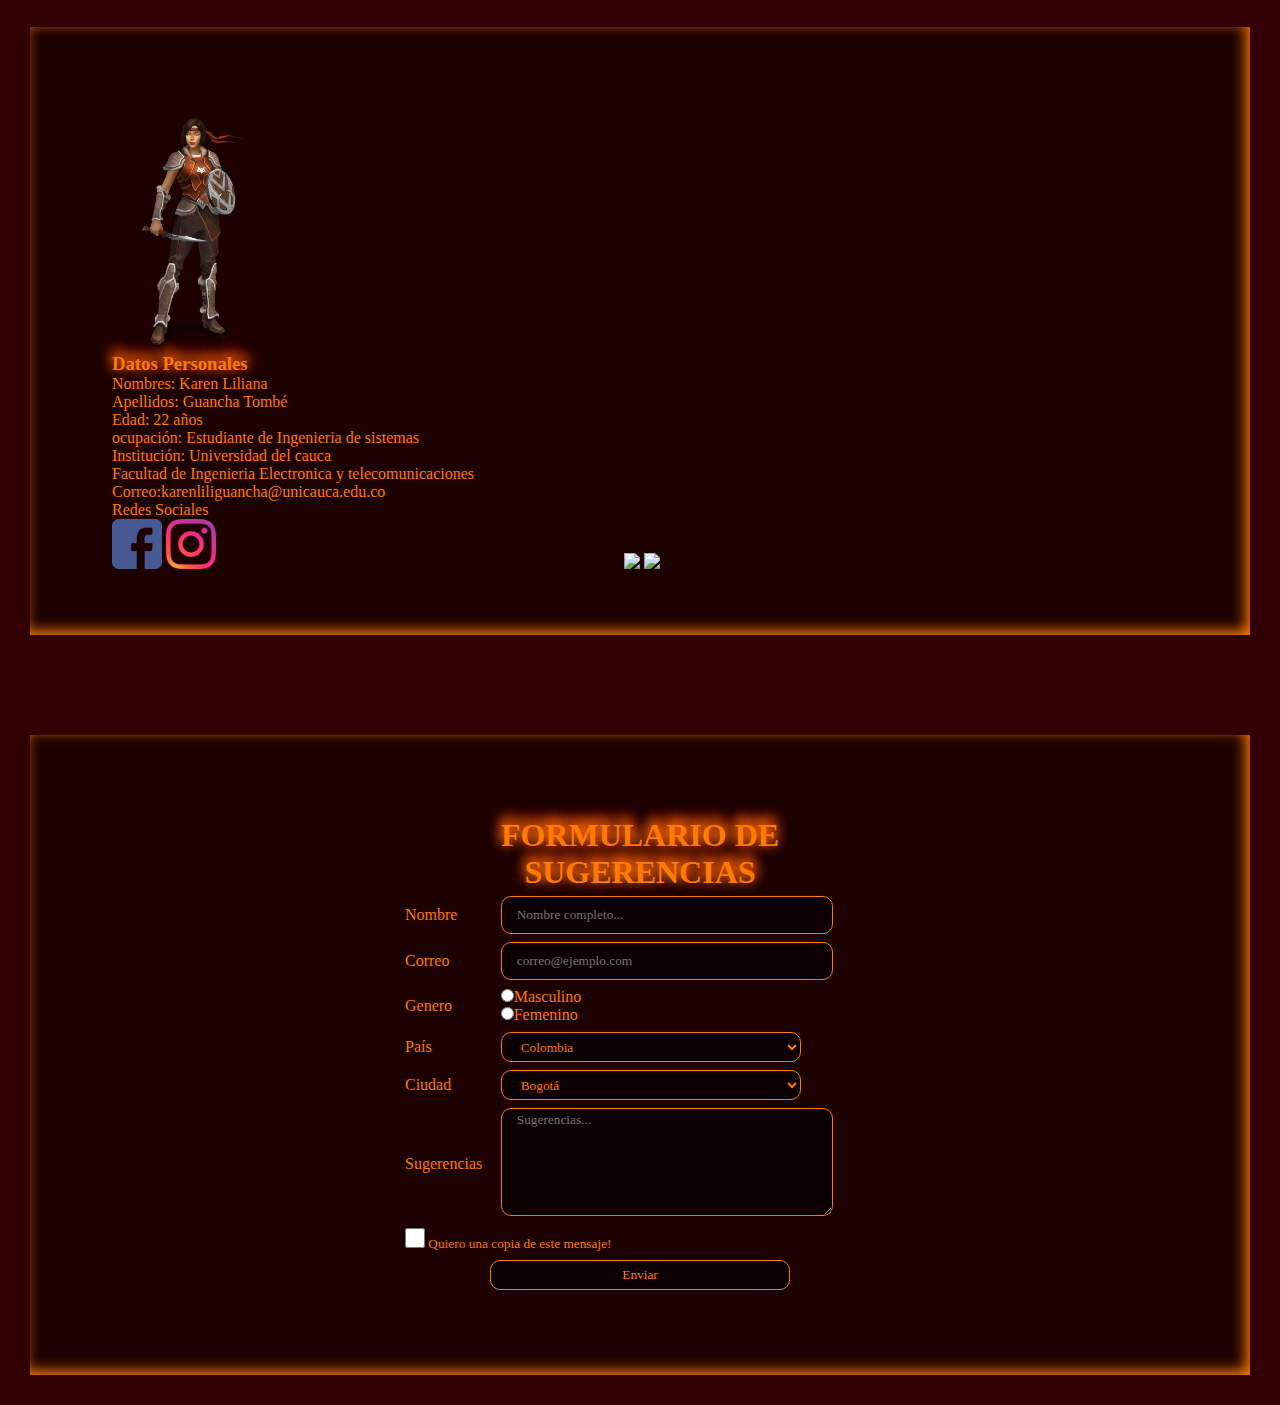
==== commit 652ca049: "Actualizacion edinson1" ====
--- a/index.html
+++ b/index.html
@@ -15,7 +15,7 @@
         <ul>
             <li>
                 <a href="#principal" class="principal opcion">
-                    <img alt="" src="./pagina/logo.png" >
+                    <img atl="" src="./pagina/logo.png" >
                 </a>
             </li>
             <li>
@@ -39,7 +39,6 @@
         </ul>
     </nav>
     <section>
-        <h2>i</h2>
         <div id="principal" class="principal">
             <div>
                 <div class="div-inline">
@@ -48,9 +47,8 @@
                 </div>
                 <div class="div-inline">
                     <section id="mensaje">
-                        <h2 class="gustos"> Los aztecas</h2>
                         <p>
-                            Fueron una tribu de nómadas que formaron uno de los imperios más grandes e importantes de la América precolombina
+                            Los aztecas fueron una tribu de nómadas que formaron uno de los imperios más grandes e importantes de la América precolombina
                             . Cómo clan, comprendían el valor de la integridad entre sus miembros, a quienes defendían a
                             muerte. En combate, eran guerreros audaces y valientes, dispuestos a dar su vida en beneficio
                             de la tribu. Es por estas características que nuestro equipo de trabajo decidió adoptar el emblema
@@ -77,7 +75,7 @@
                 <div class="div-inline">
                     <div>
                         <div class="bloqueE">
-                            <img alt="" class="personaje" src="./pagina/curandero.png" >
+                            <img atl="" class="personaje" src="./pagina/curandero.png" >
                         </div>
                         <div class="bloqueE">
                             <h3 class="gustos" >Datos Personales</h3>
@@ -86,7 +84,7 @@
                             <p>Edad: 23 años</p>
                             <p>Correo: ejhidalgoc@unicauca.edu.co</p>
                             <p>Redes Sociales</p>
-                            <a class="redes" href=https://www.facebook.com/edinson.cifuentes.7><img alt="" src="./pagina/facebook.png"
+                            <a class="redes" href=https://www.facebook.com/edinson.cifuentes.7><img atl="" src="./pagina/facebook.png"
                                     ></a>
                         </div>
                         <audio controls>
@@ -99,11 +97,11 @@
                         allowfullscreen></iframe>
                     <div>
                         <a href="https://books.google.com.co/books?id=gUtNAAAAQBAJ&amp;printsec=frontcover">
-                            <img alt="" class="libro" src="https://books.google.com.co/books/content?id=gUtNAAAAQBAJ&amp;printsec=frontcover&amp;img=1&amp;zoom=5&amp;edge=curl&amp;imgtk=AFLRE71mj58Tpm8I8KdI6N4U83uuhPq_Avqjy2QEnBXj4yDXqMkWk3_0kz52AO3AK1TZoZ-ATAi5G9b0q1LiCUsT4ZwinfR8sYD5TNjYq-fHPfay4z3jZ9mpV5xlAGT6wkvMTilU9ev4"
+                            <img atl="" class="libro" src="https://books.google.com.co/books/content?id=gUtNAAAAQBAJ&amp;printsec=frontcover&amp;img=1&amp;zoom=5&amp;edge=curl&amp;imgtk=AFLRE71mj58Tpm8I8KdI6N4U83uuhPq_Avqjy2QEnBXj4yDXqMkWk3_0kz52AO3AK1TZoZ-ATAi5G9b0q1LiCUsT4ZwinfR8sYD5TNjYq-fHPfay4z3jZ9mpV5xlAGT6wkvMTilU9ev4"
                                 >
                         </a>
                         <a href="https://books.google.com.co/books?id=bQ8_ckZEYDkC&amp;printsec=frontcover">
-                            <img alt="" class="libro" src="https://books.google.com.co/books/content?id=bQ8_ckZEYDkC&amp;printsec=frontcover&amp;img=1&amp;zoom=5&amp;edge=curl&amp;imgtk=AFLRE73N4h3ArOlXe4YgL8OY96X9hyGKBFqufcafDUSnGjZJDe4EBZRuTJSszHCuzUaSqO1gkRVKoMasD-SDyTmzVsj0aTGqLHULkz86z6dmVSmnbc7YLe4FBgOhiUwrZOWq5XOEKysN"
+                            <img atl="" class="libro" src="https://books.google.com.co/books/content?id=bQ8_ckZEYDkC&amp;printsec=frontcover&amp;img=1&amp;zoom=5&amp;edge=curl&amp;imgtk=AFLRE73N4h3ArOlXe4YgL8OY96X9hyGKBFqufcafDUSnGjZJDe4EBZRuTJSszHCuzUaSqO1gkRVKoMasD-SDyTmzVsj0aTGqLHULkz86z6dmVSmnbc7YLe4FBgOhiUwrZOWq5XOEKysN"
                                 >
                         </a>
                     </div>
@@ -116,7 +114,7 @@
                     <div>
 
                         <div class="bloque">
-                            <img alt="" class="personaje" src="./pagina/luisa.png" >
+                            <img atl="" class="personaje" src="./pagina/luisa.png" >
                         </div>
                         <div class="bloque">
 
@@ -127,9 +125,9 @@
                             <p>Correo: luisafgr@unicauca</p>
                             <p>Redes Sociales</p>
 
-                            <a class="redes" href="https://www.facebook.com/luisafernanda.gomezrobles"><img alt="" src="./pagina/facebook.png"
+                            <a class="redes" href="https://www.facebook.com/luisafernanda.gomezrobles"><img atl="" src="./pagina/facebook.png"
                                      /></a>
-                            <a class="redes" href="https://www.instagram.com/luisagomezrobles/"><img alt="" src="./pagina/instagram.png"
+                            <a class="redes" href="https://www.instagram.com/luisagomezrobles/"><img atl="" src="./pagina/instagram.png"
                                      />
                             </a>
                         </div>
@@ -137,19 +135,19 @@
                             <div class="bloque">
                                 <h3 class="gustos" >Libro</h3>
                                 <a href="https://www.amazon.com/Crep%C3%BAsculo-Saga-1-Spanish-ebook/dp/B0184MA668/ref=sr_1_1/141-8146540-6225821?ie=UTF8&qid=1536287997&sr=8-1&keywords=libros+la+saga+crepusculo">
-                                    <img alt="" class="libro" src="https://images-na.ssl-images-amazon.com/images/I/41ATN7ABTVL.jpg">
+                                    <img atl="" class="libro" src="https://images-na.ssl-images-amazon.com/images/I/41ATN7ABTVL.jpg">
                                 </a>
                             </div>
                             <div class="bloque">
                                 <h3 class="gustos" >Juegos</h3>
                                 <a href="https://www.microsoft.com/es-co/p/candy-crush-soda-saga/9nblggh1zrpv?activetab=pivot%3aoverviewtab">
-                                    <img alt="" class="libro" src="https://store-images.s-microsoft.com/image/apps.19770.13510798886202835.850647a4-273f-42dd-a98c-8504a5b01621.9a476f81-d96a-44be-b9b6-61553a331ec8?mode=crop&q=90&h=300&w=200&format=jpg">
+                                    <img atl="" class="libro" src="https://store-images.s-microsoft.com/image/apps.19770.13510798886202835.850647a4-273f-42dd-a98c-8504a5b01621.9a476f81-d96a-44be-b9b6-61553a331ec8?mode=crop&q=90&h=300&w=200&format=jpg">
                                 </a>
                             </div>
                             <div class="bloque">
                                 <h3 class="gustos" >Signo</h3>
                                 <a href="https://es.wikipedia.org/wiki/Virgo_(astrolog%C3%ADa)">
-                                    <img alt="" class="libro" src="https://st3.depositphotos.com/1746024/14122/v/1600/depositphotos_141225740-stock-illustration-virgo-cartoon-with-big-zodiac.jpg">
+                                    <img atl="" class="libro" src="https://st3.depositphotos.com/1746024/14122/v/1600/depositphotos_141225740-stock-illustration-virgo-cartoon-with-big-zodiac.jpg">
                                 </a>
                             </div>
                         </div>
@@ -165,7 +163,7 @@
                 <div class="div-inline">
                     <div>
                         <div class="bloque">
-                            <img alt="" class="personaje" src="./pagina/carlos.png" >
+                            <img atl="" class="personaje" src="./pagina/carlos.png" >
                         </div>
                         <div class="bloque">
                             <h3 class="gustos" >Datos Personales</h3>
@@ -173,17 +171,17 @@
                             <p>Apellidos: Chapid Inga</p>
                             <p>Edad: 26 años </p>
                             <p>Redes Sociales </p>
-                            <a class="redes" href="https://www.facebook.com/anchoch"><img alt="" src="./pagina/facebook.png" ></a>
+                            <a class="redes" href="https://www.facebook.com/anchoch"><img atl="" src="./pagina/facebook.png" ></a>
                         </div>
                     </div>
                     <div>
                         <h3 class="gustos" >Juegos que me gustan</h3>
                         <a href="http://halo.bungie.net/projects/Halo2/">
-                            <img alt="" class="libro" src="pagina/jue_carlos/halos2.jpeg"></a>
+                            <img atl="" class="libro" src="pagina/jue_carlos/halos2.jpeg"></a>
                         <a href="https://es.bandainamcoent.eu/dark-souls">
-                            <img alt="" class="libro" src="pagina/jue_carlos/darksouls.jpg"></a>
+                            <img atl="" class="libro" src="pagina/jue_carlos/darksouls.jpg"></a>
                         <a href="https://supercell.com/en/games/clashroyale/">
-                            <img alt="" class="libro" src="pagina/jue_carlos/clashroyale.jpeg"></a>
+                            <img atl="" class="libro" src="pagina/jue_carlos/clashroyale.jpeg"></a>
                     </div>
                 </div>
                 <div class="div-inline">
@@ -200,7 +198,7 @@
                     <div>
 
                         <div class="bloque">
-                            <img alt="" class="personaje" src="./pagina/PersonajeKaren.png" >
+                            <img atl="" class="personaje" src="./pagina/PersonajeKaren.png" >
                         </div>
                         <div class="bloque">
                             <h3 class="gustos" >Datos Personales</h3>
@@ -210,27 +208,27 @@
                             <p>Correo: psandra@unicauca.edu.co</p>
                             <p>Redes Sociales</p>
 
-                            <a class="redes" href="https://www.facebook.com/lore.velasco.71"><img alt="" src="./pagina/facebook.png"
+                            <a class="redes" href="https://www.facebook.com/lore.velasco.71"><img atl="" src="./pagina/facebook.png"
                                      /></a>
-                            <a class="redes" href="https://www.instagram.com/sandra_lorenav/"> <img alt="" src="./pagina/instagram.png"
+                            <a class="redes" href="https://www.instagram.com/sandra_lorenav/"> <img atl="" src="./pagina/instagram.png"
                                      /></a>
                         </div>
                         <div>
                             <div class="bloque">
                                 <h3 class="gustos" >Libro </h3>
                                 <a href="https://books.google.com.co/books?id=E7iFBAAAQBAJ&printsec=frontcover&dq=el+amor+en+los+tiempos+del+colera&hl=en&sa=X&ved=0ahUKEwjXsvS4kandAhVQtlkKHd1dAlMQ6AEIJzAA#v=onepage&q&f=false">
-                                    <img alt="" class="libro" src="https://books.google.com.co/books/content?id=E7iFBAAAQBAJ&printsec=frontcover&img=1&zoom=5&edge=curl&imgtk=AFLRE73-lZn4XAr62YX3980kTYv2zPlcy3656Xinv_tP9VMaJ6s9FUjgAP5yTAsdCQfH-EurOPXUp4UpZxVYjnRCeX30uSALtBhZ3igH1_i2yqq1tMzl8MT-k3qaLJhEny8PoUMJ7Jjf"></a>
+                                    <img atl="" class="libro" src="https://books.google.com.co/books/content?id=E7iFBAAAQBAJ&printsec=frontcover&img=1&zoom=5&edge=curl&imgtk=AFLRE73-lZn4XAr62YX3980kTYv2zPlcy3656Xinv_tP9VMaJ6s9FUjgAP5yTAsdCQfH-EurOPXUp4UpZxVYjnRCeX30uSALtBhZ3igH1_i2yqq1tMzl8MT-k3qaLJhEny8PoUMJ7Jjf"></a>
                             </div>
                             <div class="bloque">
                                 <h3 class="gustos" >Juego</h3>
                                 <a href="https://apps.facebook.com/candycrush/">
-                                    <img alt="" class="libro" src="https://store-images.s-microsoft.com/image/apps.19770.13510798886202835.850647a4-273f-42dd-a98c-8504a5b01621.9a476f81-d96a-44be-b9b6-61553a331ec8?mode=crop&q=90&h=300&w=200&format=jpg">
+                                    <img atl="" class="libro" src="https://store-images.s-microsoft.com/image/apps.19770.13510798886202835.850647a4-273f-42dd-a98c-8504a5b01621.9a476f81-d96a-44be-b9b6-61553a331ec8?mode=crop&q=90&h=300&w=200&format=jpg">
                                 </a>
                             </div>
                             <div class="bloque">
                                 <h3 class="gustos" >Deporte</h3>
                                 <a href="https://es.wikipedia.org/wiki/F%C3%BAtbol_sala">
-                                    <img alt="" class="libro" src="https://i1.wp.com/www.zonafutsal.com/wp-content/uploads/imgs/silueta-femenina.png?w=1200">
+                                    <img atl="" class="libro" src="https://i1.wp.com/www.zonafutsal.com/wp-content/uploads/imgs/silueta-femenina.png?w=1200">
                                 </a>
                             </div>
                         </div>
@@ -257,7 +255,7 @@
                     <div>
 
                         <div class="bloque">
-                            <img alt="" class="personaje" src="./pagina/PersonajeKaren.png" >
+                            <img atl="" class="personaje" src="./pagina/PersonajeKaren.png" >
                         </div>
 
                         <div class="bloque">
@@ -272,9 +270,9 @@
                             <p>Correo:karenliliguancha@unicauca.edu.co </p>
                             <p>Redes Sociales </p>
 
-                            <a class="redes" href="https://www.facebook.com/karen.liliana.505"><img alt="" src="./pagina/facebook.png"
+                            <a class="redes" href="https://www.facebook.com/karen.liliana.505"><img atl="" src="./pagina/facebook.png"
                                     ></a>
-                            <a class="redes" href="https://www.instagram.com/karenliliana12/"><img alt="" src="./pagina/instagram.png"
+                            <a class="redes" href="https://www.instagram.com/karenliliana12/"><img atl="" src="./pagina/instagram.png"
                                     ></a>
                         </div>
                     </div>
@@ -282,13 +280,13 @@
                 </div>
 
                 <div class="div-inline">
-                    <iframe  height="315" src="https://www.youtube.com/embed/sIqEknHZKkA" allow="autoplay; encrypted-media" allowfullscreen></iframe>
+                    <iframe width="560" height="315" src="https://www.youtube.com/embed/sIqEknHZKkA" allow="autoplay; encrypted-media" allowfullscreen></iframe>
                     <div>
 
                         <a href="https://books.google.com.co/books?id=jBBTBQAAQBAJ&dq=el+retrato+de+dorian+gray&hl=es&source=gbs_navlinks_s">
-                            <img alt="" class="libro" src="https://books.google.com.co/books/content?id=jBBTBQAAQBAJ&printsec=frontcover&img=1&zoom=1&edge=curl&imgtk=AFLRE70tev6ZyzdAbzQCD9R3-aWiJ4LBjwaCGJdthiuygmA4cOl4u9ewGYR88HGmwIkjRQVhUgXXJ6UuF_2LNaAmUHb8VG2ocehavIxsQ9VCz4y_QbHylG5IF9Hyc5Ceb6bHSi3w9lRu"></a>
+                            <img atl="" class="libro" src="https://books.google.com.co/books/content?id=jBBTBQAAQBAJ&printsec=frontcover&img=1&zoom=1&edge=curl&imgtk=AFLRE70tev6ZyzdAbzQCD9R3-aWiJ4LBjwaCGJdthiuygmA4cOl4u9ewGYR88HGmwIkjRQVhUgXXJ6UuF_2LNaAmUHb8VG2ocehavIxsQ9VCz4y_QbHylG5IF9Hyc5Ceb6bHSi3w9lRu"></a>
                         <a href="https://books.google.com.co/books/about/El_principito.html?id=DWX8AuLhEgsC&redir_esc=y">
-                            <img alt="" class="libro" src="https://books.google.com.co/books/content?id=DWX8AuLhEgsC&printsec=frontcover&img=1&zoom=1&edge=curl&imgtk=AFLRE71Xx8I3syjNiap_ZX8WFD8kNlvWa0jHOfo8poWcSuSxfvazVXL0gcZX8DOt640M3LXfWJQjND2XX0uso9yQLyILGu69VU8XN3T4L4rPqkhUB7SFx7Rjz92JoCWOGLiRmPYnviTH"></a>
+                            <img atl="" class="libro" src="https://books.google.com.co/books/content?id=DWX8AuLhEgsC&printsec=frontcover&img=1&zoom=1&edge=curl&imgtk=AFLRE71Xx8I3syjNiap_ZX8WFD8kNlvWa0jHOfo8poWcSuSxfvazVXL0gcZX8DOt640M3LXfWJQjND2XX0uso9yQLyILGu69VU8XN3T4L4rPqkhUB7SFx7Rjz92JoCWOGLiRmPYnviTH"></a>
                     </div>
                 </div>
                 
@@ -300,19 +298,19 @@
                     <table class="table">
                         <thead>
                             <tr>
-                                <td colspan="2">
+                                <th colspan="2">
                                     <h1>FORMULARIO DE SUGERENCIAS</h1>
-                                </td>
+                                </th>
                             </tr>
                         </thead>
                         <tbody>
                             <tr>
                                 <td><label for="nombre">Nombre</label></td>
-                                <td><input type="text" name="nombre" id="nombre"  placeholder="Nombre completo..."></td>
+                                <td><input type="text" name="nombre" id="nombre" width="100%" placeholder="Nombre completo..."></td>
                             </tr>
                             <tr>
                                 <td><label for="correo">Correo</label></td>
-                                <td><input type="email" name="correo" id="correo"  placeholder="correo@ejemplo.com"></td>
+                                <td><input type="email" name="correo" id="correo" width="100%" placeholder="correo@ejemplo.com"></td>
                             </tr>
                             <tr>
                                 <td><label>Genero</label></td>
--- a/pagina/principal.css
+++ b/pagina/principal.css
@@ -20,6 +20,9 @@
   --menu-font: 1rem;
 }
 
+@import url('http://fonts.googleapis.com/css?family=Droid+Sans');
+@import url('https://fonts.googleapis.com/css?family=Rock+Salt');
+
 @media screen and (min-width: 64em) {
   :root {
     --menu-padding: 10px 30px;
@@ -29,6 +32,8 @@
 }
 
 * {
+  /* font-family: 'Droid Sans' serif; */
+  font-family: 'Rock Salt', cursive;
   margin: 0px;
   padding: 0px;
   color: var(--color-texto);
@@ -243,6 +248,8 @@
 .div-inline {
   display: inline-block;
   width: var(--width-inline);
+  padding: 0px 20px;
+  margin: 2px;
 }
 
 .personaje {
@@ -271,6 +278,7 @@
 .bloque {
   display: inline-block;
   padding: 0;
+  margin: 0px;
 }
 
 .bloqueE {
@@ -281,6 +289,7 @@
 iframe {
   width: 100%;
   height: 315px;
+  border: 0px;
 }
 
 td {
@@ -298,4 +307,8 @@
 
 .frase {
 	text-align: right;
+}
+
+.gustos{
+  text-shadow: 0px -2px 14px #ff7a00, 0px -4px 14px #ff6300, 0px -8px 14px #ff4400;
 }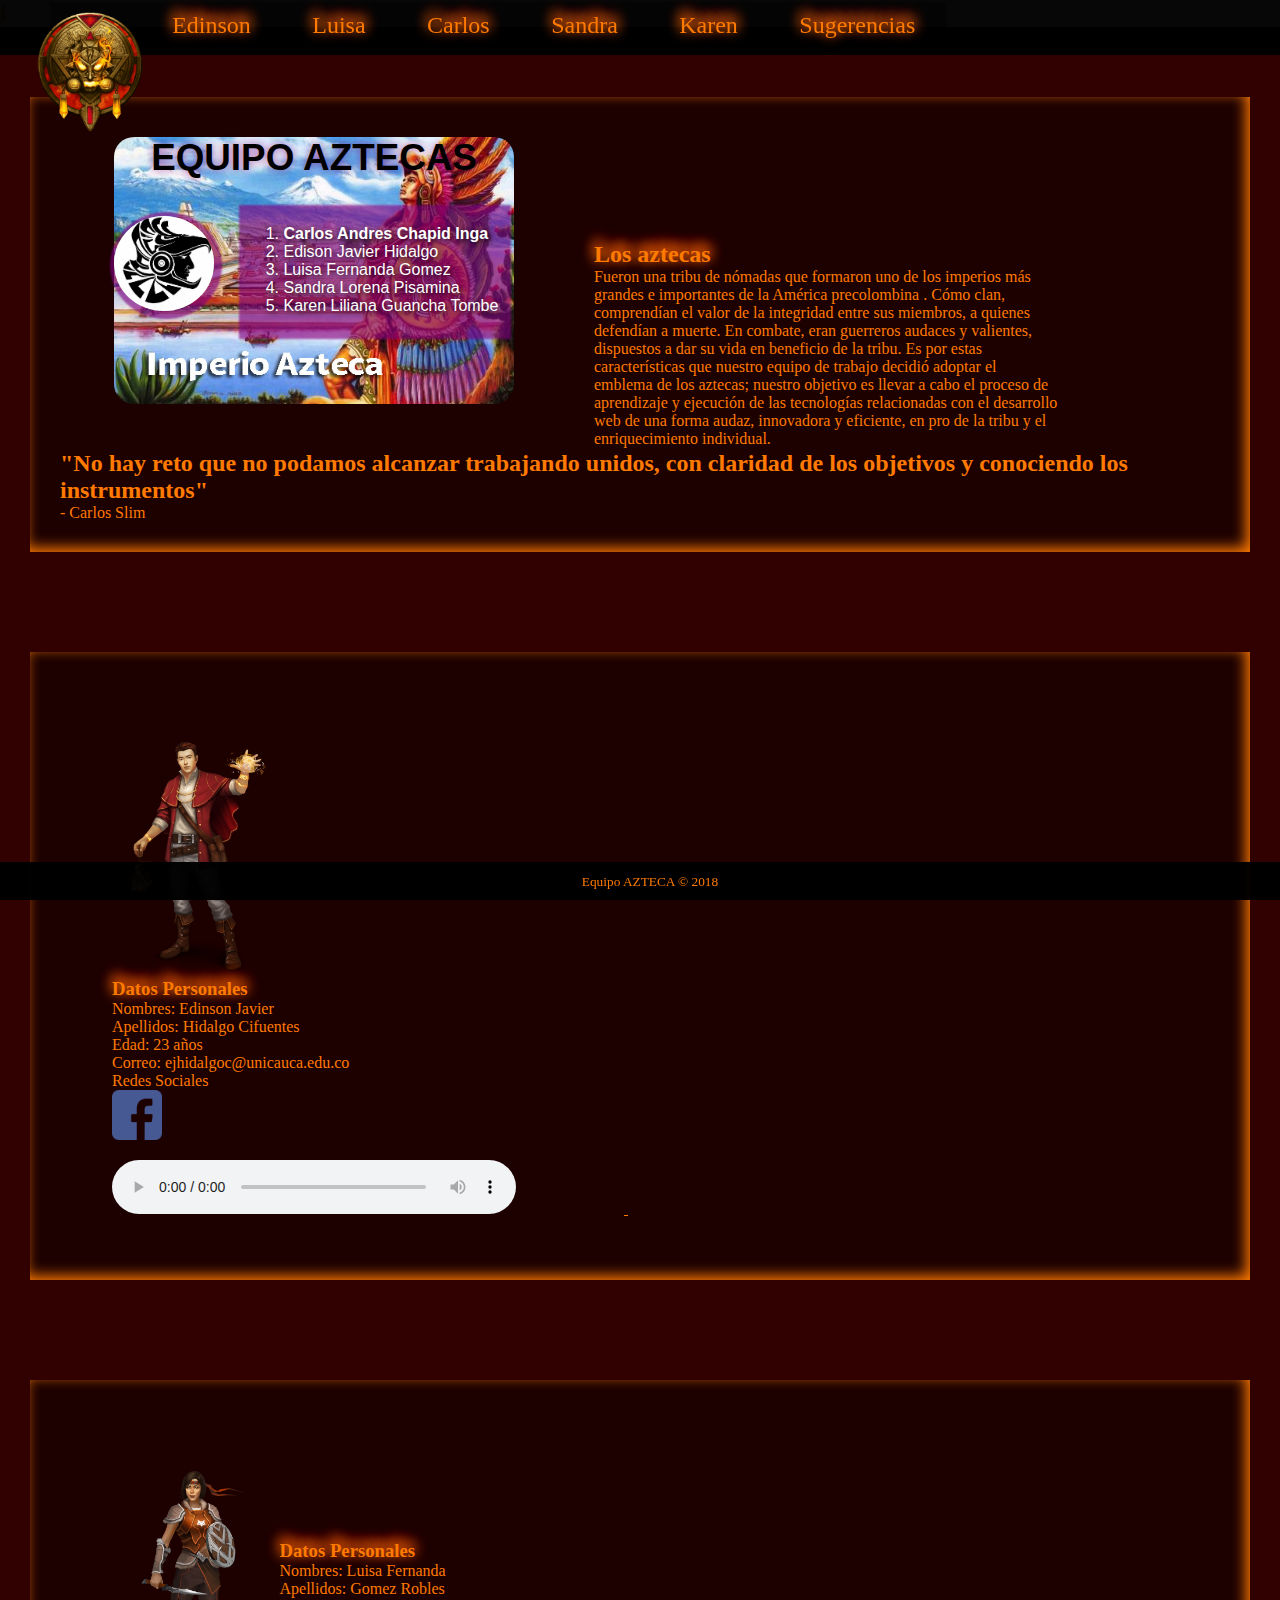
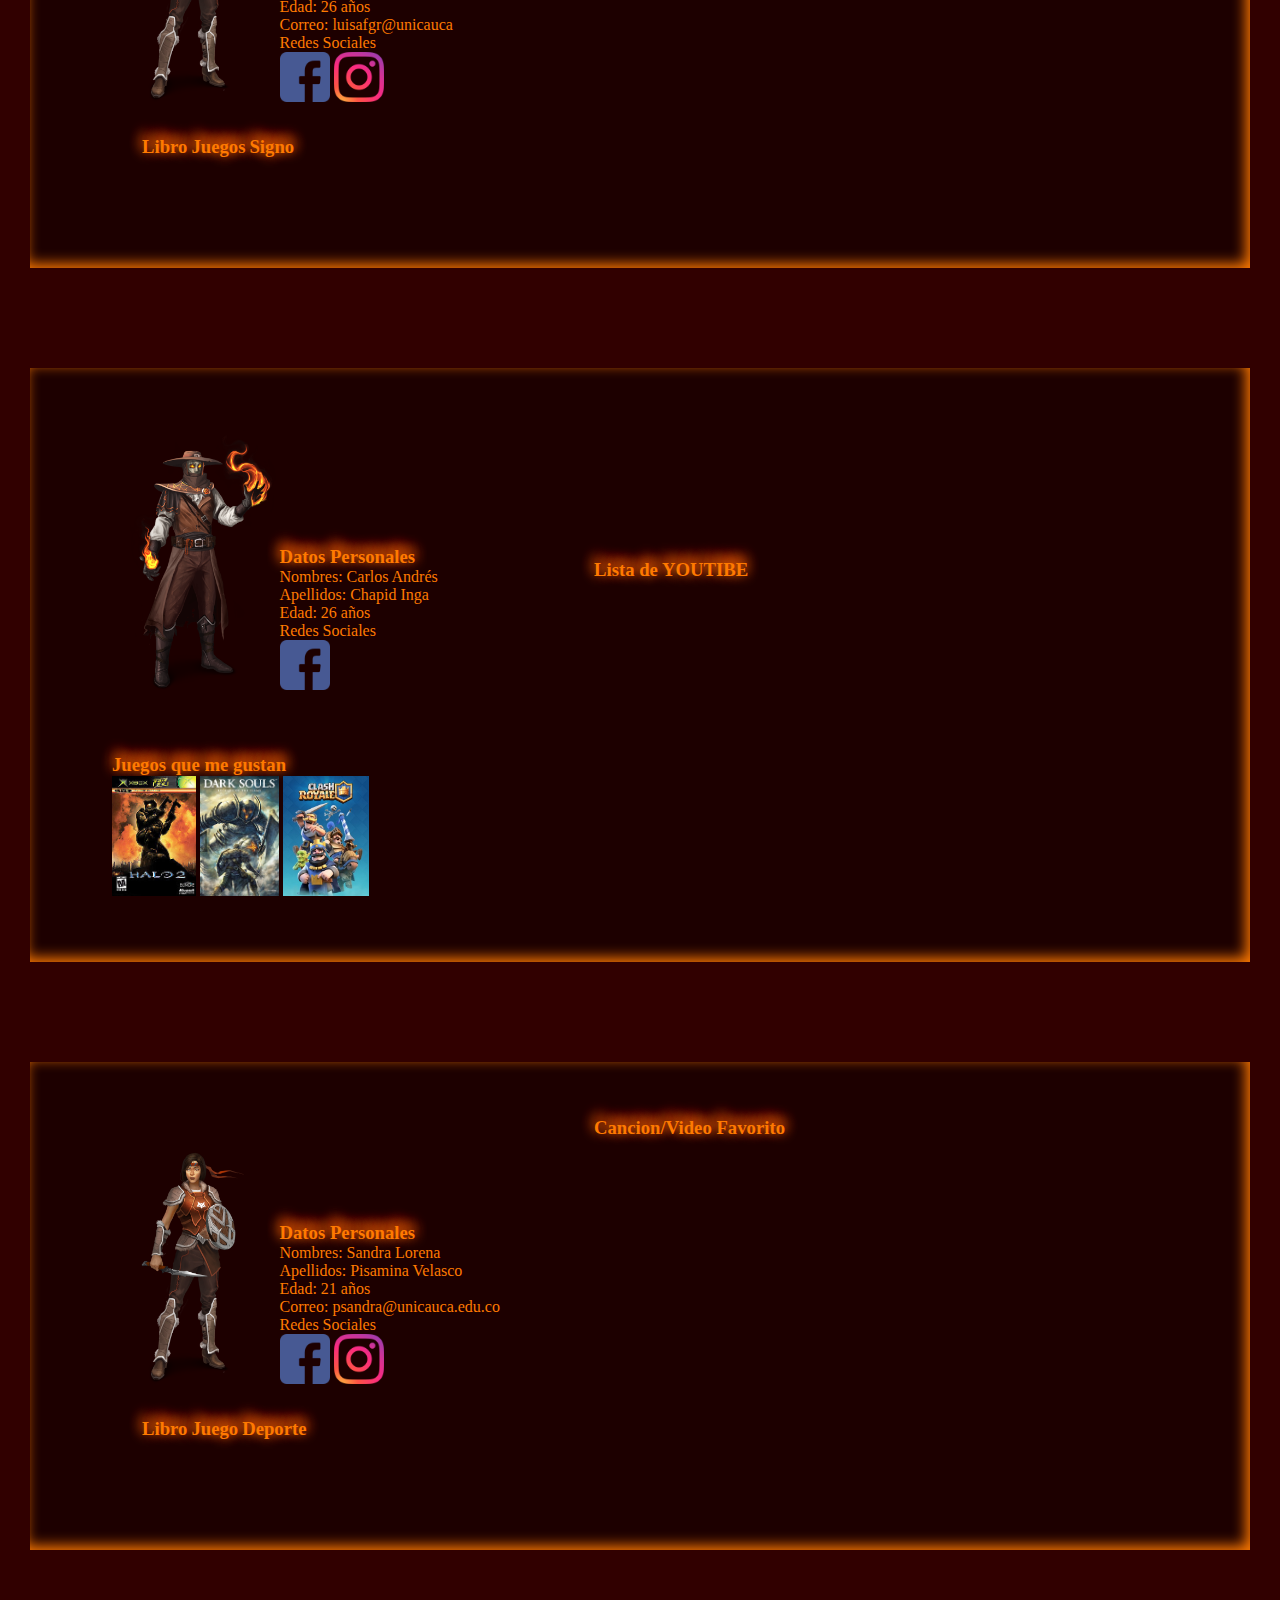
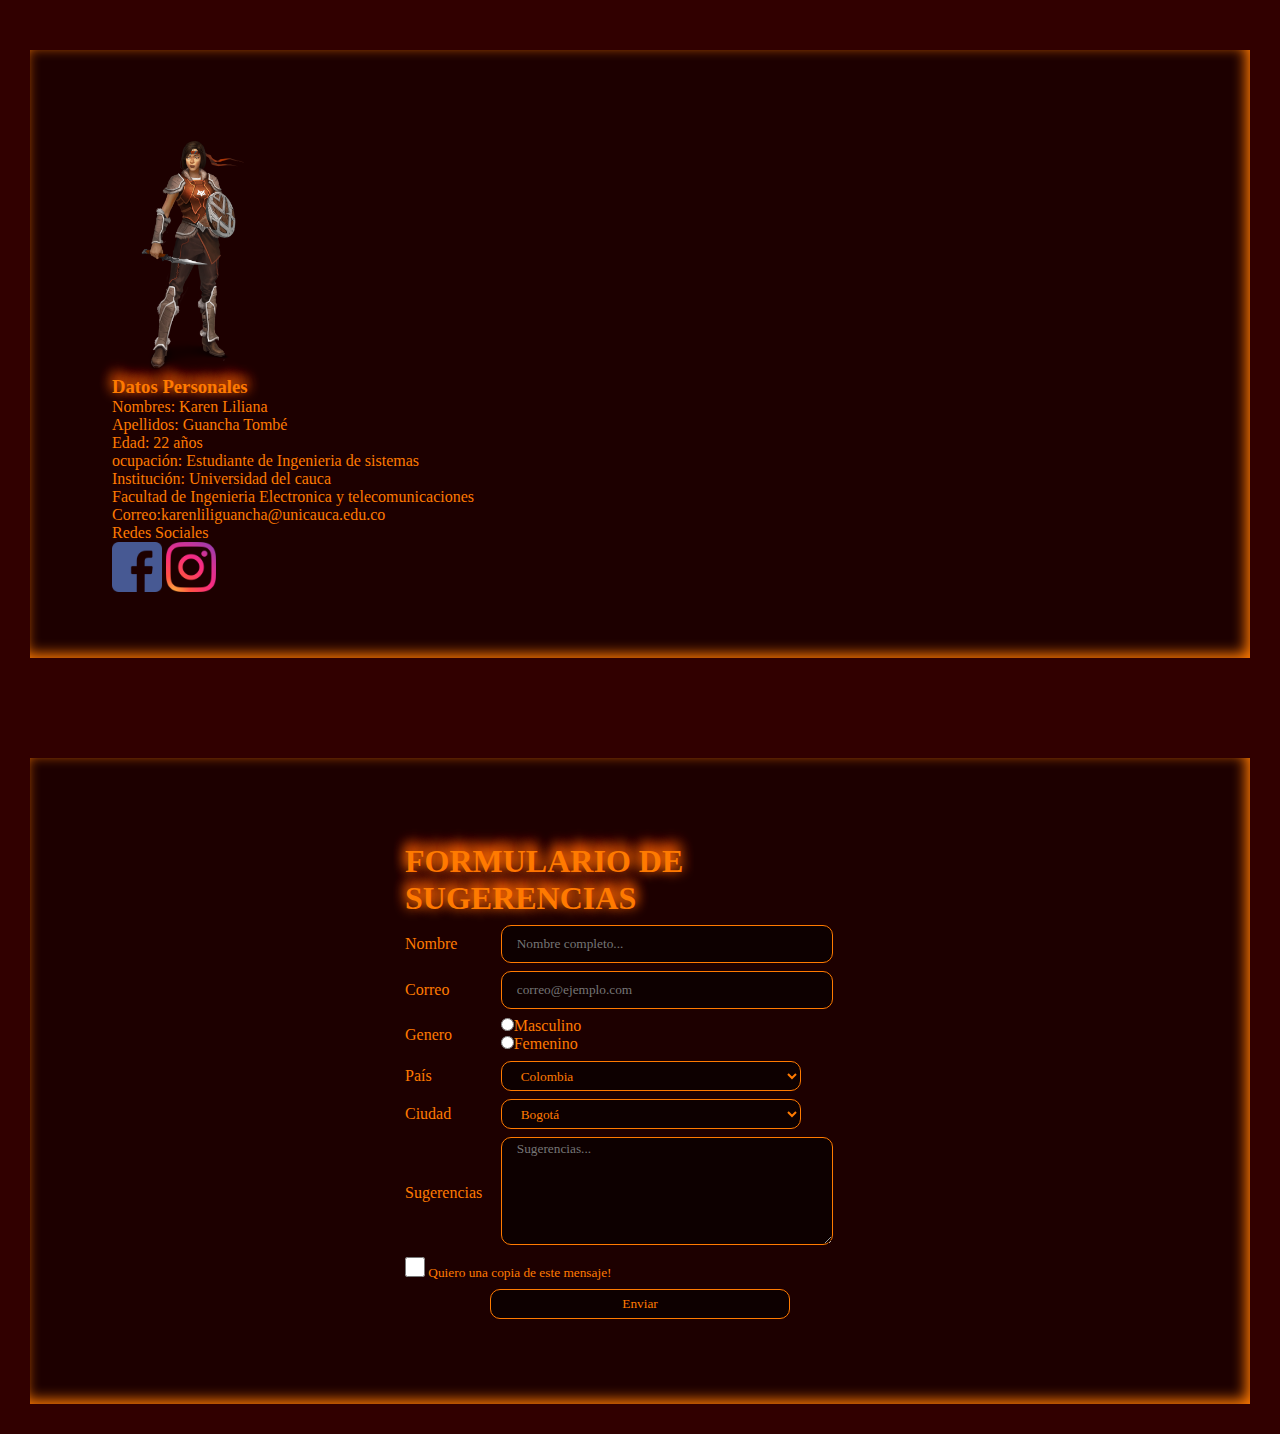
==== commit c796ed89: "Msderge branch 'master' of https://github.com/andreschapid-u/aztecas" ====
--- a/index.html
+++ b/index.html
@@ -15,7 +15,7 @@
         <ul>
             <li>
                 <a href="#principal" class="principal opcion">
-                    <img atl="" src="./pagina/logo.png" >
+                    <img alt="" src="./pagina/logo.png" >
                 </a>
             </li>
             <li>
@@ -39,6 +39,7 @@
         </ul>
     </nav>
     <section>
+        <h2>i</h2>
         <div id="principal" class="principal">
             <div>
                 <div class="div-inline">
@@ -47,8 +48,9 @@
                 </div>
                 <div class="div-inline">
                     <section id="mensaje">
+                        <h2 class="gustos"> Los aztecas</h2>
                         <p>
-                            Los aztecas fueron una tribu de nómadas que formaron uno de los imperios más grandes e importantes de la América precolombina
+                            Fueron una tribu de nómadas que formaron uno de los imperios más grandes e importantes de la América precolombina
                             . Cómo clan, comprendían el valor de la integridad entre sus miembros, a quienes defendían a
                             muerte. En combate, eran guerreros audaces y valientes, dispuestos a dar su vida en beneficio
                             de la tribu. Es por estas características que nuestro equipo de trabajo decidió adoptar el emblema
@@ -75,7 +77,7 @@
                 <div class="div-inline">
                     <div>
                         <div class="bloqueE">
-                            <img atl="" class="personaje" src="./pagina/curandero.png" >
+                            <img alt="" class="personaje" src="./pagina/curandero.png" >
                         </div>
                         <div class="bloqueE">
                             <h3 class="gustos" >Datos Personales</h3>
@@ -84,7 +86,7 @@
                             <p>Edad: 23 años</p>
                             <p>Correo: ejhidalgoc@unicauca.edu.co</p>
                             <p>Redes Sociales</p>
-                            <a class="redes" href=https://www.facebook.com/edinson.cifuentes.7><img atl="" src="./pagina/facebook.png"
+                            <a class="redes" href=https://www.facebook.com/edinson.cifuentes.7><img alt="" src="./pagina/facebook.png"
                                     ></a>
                         </div>
                         <audio controls>
@@ -97,11 +99,11 @@
                         allowfullscreen></iframe>
                     <div>
                         <a href="https://books.google.com.co/books?id=gUtNAAAAQBAJ&amp;printsec=frontcover">
-                            <img atl="" class="libro" src="https://books.google.com.co/books/content?id=gUtNAAAAQBAJ&amp;printsec=frontcover&amp;img=1&amp;zoom=5&amp;edge=curl&amp;imgtk=AFLRE71mj58Tpm8I8KdI6N4U83uuhPq_Avqjy2QEnBXj4yDXqMkWk3_0kz52AO3AK1TZoZ-ATAi5G9b0q1LiCUsT4ZwinfR8sYD5TNjYq-fHPfay4z3jZ9mpV5xlAGT6wkvMTilU9ev4"
+                            <img alt="" class="libro" src="https://books.google.com.co/books/content?id=gUtNAAAAQBAJ&amp;printsec=frontcover&amp;img=1&amp;zoom=5&amp;edge=curl&amp;imgtk=AFLRE71mj58Tpm8I8KdI6N4U83uuhPq_Avqjy2QEnBXj4yDXqMkWk3_0kz52AO3AK1TZoZ-ATAi5G9b0q1LiCUsT4ZwinfR8sYD5TNjYq-fHPfay4z3jZ9mpV5xlAGT6wkvMTilU9ev4"
                                 >
                         </a>
                         <a href="https://books.google.com.co/books?id=bQ8_ckZEYDkC&amp;printsec=frontcover">
-                            <img atl="" class="libro" src="https://books.google.com.co/books/content?id=bQ8_ckZEYDkC&amp;printsec=frontcover&amp;img=1&amp;zoom=5&amp;edge=curl&amp;imgtk=AFLRE73N4h3ArOlXe4YgL8OY96X9hyGKBFqufcafDUSnGjZJDe4EBZRuTJSszHCuzUaSqO1gkRVKoMasD-SDyTmzVsj0aTGqLHULkz86z6dmVSmnbc7YLe4FBgOhiUwrZOWq5XOEKysN"
+                            <img alt="" class="libro" src="https://books.google.com.co/books/content?id=bQ8_ckZEYDkC&amp;printsec=frontcover&amp;img=1&amp;zoom=5&amp;edge=curl&amp;imgtk=AFLRE73N4h3ArOlXe4YgL8OY96X9hyGKBFqufcafDUSnGjZJDe4EBZRuTJSszHCuzUaSqO1gkRVKoMasD-SDyTmzVsj0aTGqLHULkz86z6dmVSmnbc7YLe4FBgOhiUwrZOWq5XOEKysN"
                                 >
                         </a>
                     </div>
@@ -114,7 +116,7 @@
                     <div>
 
                         <div class="bloque">
-                            <img atl="" class="personaje" src="./pagina/luisa.png" >
+                            <img alt="" class="personaje" src="./pagina/luisa.png" >
                         </div>
                         <div class="bloque">
 
@@ -125,9 +127,9 @@
                             <p>Correo: luisafgr@unicauca</p>
                             <p>Redes Sociales</p>
 
-                            <a class="redes" href="https://www.facebook.com/luisafernanda.gomezrobles"><img atl="" src="./pagina/facebook.png"
+                            <a class="redes" href="https://www.facebook.com/luisafernanda.gomezrobles"><img alt="" src="./pagina/facebook.png"
                                      /></a>
-                            <a class="redes" href="https://www.instagram.com/luisagomezrobles/"><img atl="" src="./pagina/instagram.png"
+                            <a class="redes" href="https://www.instagram.com/luisagomezrobles/"><img alt="" src="./pagina/instagram.png"
                                      />
                             </a>
                         </div>
@@ -135,19 +137,19 @@
                             <div class="bloque">
                                 <h3 class="gustos" >Libro</h3>
                                 <a href="https://www.amazon.com/Crep%C3%BAsculo-Saga-1-Spanish-ebook/dp/B0184MA668/ref=sr_1_1/141-8146540-6225821?ie=UTF8&qid=1536287997&sr=8-1&keywords=libros+la+saga+crepusculo">
-                                    <img atl="" class="libro" src="https://images-na.ssl-images-amazon.com/images/I/41ATN7ABTVL.jpg">
+                                    <img alt="" class="libro" src="https://images-na.ssl-images-amazon.com/images/I/41ATN7ABTVL.jpg">
                                 </a>
                             </div>
                             <div class="bloque">
                                 <h3 class="gustos" >Juegos</h3>
                                 <a href="https://www.microsoft.com/es-co/p/candy-crush-soda-saga/9nblggh1zrpv?activetab=pivot%3aoverviewtab">
-                                    <img atl="" class="libro" src="https://store-images.s-microsoft.com/image/apps.19770.13510798886202835.850647a4-273f-42dd-a98c-8504a5b01621.9a476f81-d96a-44be-b9b6-61553a331ec8?mode=crop&q=90&h=300&w=200&format=jpg">
+                                    <img alt="" class="libro" src="https://store-images.s-microsoft.com/image/apps.19770.13510798886202835.850647a4-273f-42dd-a98c-8504a5b01621.9a476f81-d96a-44be-b9b6-61553a331ec8?mode=crop&q=90&h=300&w=200&format=jpg">
                                 </a>
                             </div>
                             <div class="bloque">
                                 <h3 class="gustos" >Signo</h3>
                                 <a href="https://es.wikipedia.org/wiki/Virgo_(astrolog%C3%ADa)">
-                                    <img atl="" class="libro" src="https://st3.depositphotos.com/1746024/14122/v/1600/depositphotos_141225740-stock-illustration-virgo-cartoon-with-big-zodiac.jpg">
+                                    <img alt="" class="libro" src="https://st3.depositphotos.com/1746024/14122/v/1600/depositphotos_141225740-stock-illustration-virgo-cartoon-with-big-zodiac.jpg">
                                 </a>
                             </div>
                         </div>
@@ -163,7 +165,7 @@
                 <div class="div-inline">
                     <div>
                         <div class="bloque">
-                            <img atl="" class="personaje" src="./pagina/carlos.png" >
+                            <img alt="" class="personaje" src="./pagina/carlos.png" >
                         </div>
                         <div class="bloque">
                             <h3 class="gustos" >Datos Personales</h3>
@@ -171,17 +173,17 @@
                             <p>Apellidos: Chapid Inga</p>
                             <p>Edad: 26 años </p>
                             <p>Redes Sociales </p>
-                            <a class="redes" href="https://www.facebook.com/anchoch"><img atl="" src="./pagina/facebook.png" ></a>
+                            <a class="redes" href="https://www.facebook.com/anchoch"><img alt="" src="./pagina/facebook.png" ></a>
                         </div>
                     </div>
                     <div>
                         <h3 class="gustos" >Juegos que me gustan</h3>
                         <a href="http://halo.bungie.net/projects/Halo2/">
-                            <img atl="" class="libro" src="pagina/jue_carlos/halos2.jpeg"></a>
+                            <img alt="" class="libro" src="pagina/jue_carlos/halos2.jpeg"></a>
                         <a href="https://es.bandainamcoent.eu/dark-souls">
-                            <img atl="" class="libro" src="pagina/jue_carlos/darksouls.jpg"></a>
+                            <img alt="" class="libro" src="pagina/jue_carlos/darksouls.jpg"></a>
                         <a href="https://supercell.com/en/games/clashroyale/">
-                            <img atl="" class="libro" src="pagina/jue_carlos/clashroyale.jpeg"></a>
+                            <img alt="" class="libro" src="pagina/jue_carlos/clashroyale.jpeg"></a>
                     </div>
                 </div>
                 <div class="div-inline">
@@ -198,7 +200,7 @@
                     <div>
 
                         <div class="bloque">
-                            <img atl="" class="personaje" src="./pagina/PersonajeKaren.png" >
+                            <img alt="" class="personaje" src="./pagina/PersonajeKaren.png" >
                         </div>
                         <div class="bloque">
                             <h3 class="gustos" >Datos Personales</h3>
@@ -208,27 +210,27 @@
                             <p>Correo: psandra@unicauca.edu.co</p>
                             <p>Redes Sociales</p>
 
-                            <a class="redes" href="https://www.facebook.com/lore.velasco.71"><img atl="" src="./pagina/facebook.png"
+                            <a class="redes" href="https://www.facebook.com/lore.velasco.71"><img alt="" src="./pagina/facebook.png"
                                      /></a>
-                            <a class="redes" href="https://www.instagram.com/sandra_lorenav/"> <img atl="" src="./pagina/instagram.png"
+                            <a class="redes" href="https://www.instagram.com/sandra_lorenav/"> <img alt="" src="./pagina/instagram.png"
                                      /></a>
                         </div>
                         <div>
                             <div class="bloque">
                                 <h3 class="gustos" >Libro </h3>
                                 <a href="https://books.google.com.co/books?id=E7iFBAAAQBAJ&printsec=frontcover&dq=el+amor+en+los+tiempos+del+colera&hl=en&sa=X&ved=0ahUKEwjXsvS4kandAhVQtlkKHd1dAlMQ6AEIJzAA#v=onepage&q&f=false">
-                                    <img atl="" class="libro" src="https://books.google.com.co/books/content?id=E7iFBAAAQBAJ&printsec=frontcover&img=1&zoom=5&edge=curl&imgtk=AFLRE73-lZn4XAr62YX3980kTYv2zPlcy3656Xinv_tP9VMaJ6s9FUjgAP5yTAsdCQfH-EurOPXUp4UpZxVYjnRCeX30uSALtBhZ3igH1_i2yqq1tMzl8MT-k3qaLJhEny8PoUMJ7Jjf"></a>
+                                    <img alt="" class="libro" src="https://books.google.com.co/books/content?id=E7iFBAAAQBAJ&printsec=frontcover&img=1&zoom=5&edge=curl&imgtk=AFLRE73-lZn4XAr62YX3980kTYv2zPlcy3656Xinv_tP9VMaJ6s9FUjgAP5yTAsdCQfH-EurOPXUp4UpZxVYjnRCeX30uSALtBhZ3igH1_i2yqq1tMzl8MT-k3qaLJhEny8PoUMJ7Jjf"></a>
                             </div>
                             <div class="bloque">
                                 <h3 class="gustos" >Juego</h3>
                                 <a href="https://apps.facebook.com/candycrush/">
-                                    <img atl="" class="libro" src="https://store-images.s-microsoft.com/image/apps.19770.13510798886202835.850647a4-273f-42dd-a98c-8504a5b01621.9a476f81-d96a-44be-b9b6-61553a331ec8?mode=crop&q=90&h=300&w=200&format=jpg">
+                                    <img alt="" class="libro" src="https://store-images.s-microsoft.com/image/apps.19770.13510798886202835.850647a4-273f-42dd-a98c-8504a5b01621.9a476f81-d96a-44be-b9b6-61553a331ec8?mode=crop&q=90&h=300&w=200&format=jpg">
                                 </a>
                             </div>
                             <div class="bloque">
                                 <h3 class="gustos" >Deporte</h3>
                                 <a href="https://es.wikipedia.org/wiki/F%C3%BAtbol_sala">
-                                    <img atl="" class="libro" src="https://i1.wp.com/www.zonafutsal.com/wp-content/uploads/imgs/silueta-femenina.png?w=1200">
+                                    <img alt="" class="libro" src="https://i1.wp.com/www.zonafutsal.com/wp-content/uploads/imgs/silueta-femenina.png?w=1200">
                                 </a>
                             </div>
                         </div>
@@ -255,7 +257,7 @@
                     <div>
 
                         <div class="bloque">
-                            <img atl="" class="personaje" src="./pagina/PersonajeKaren.png" >
+                            <img alt="" class="personaje" src="./pagina/PersonajeKaren.png" >
                         </div>
 
                         <div class="bloque">
@@ -270,9 +272,9 @@
                             <p>Correo:karenliliguancha@unicauca.edu.co </p>
                             <p>Redes Sociales </p>
 
-                            <a class="redes" href="https://www.facebook.com/karen.liliana.505"><img atl="" src="./pagina/facebook.png"
+                            <a class="redes" href="https://www.facebook.com/karen.liliana.505"><img alt="" src="./pagina/facebook.png"
                                     ></a>
-                            <a class="redes" href="https://www.instagram.com/karenliliana12/"><img atl="" src="./pagina/instagram.png"
+                            <a class="redes" href="https://www.instagram.com/karenliliana12/"><img alt="" src="./pagina/instagram.png"
                                     ></a>
                         </div>
                     </div>
@@ -280,13 +282,13 @@
                 </div>
 
                 <div class="div-inline">
-                    <iframe width="560" height="315" src="https://www.youtube.com/embed/sIqEknHZKkA" allow="autoplay; encrypted-media" allowfullscreen></iframe>
+                    <iframe  height="315" src="https://www.youtube.com/embed/sIqEknHZKkA" allow="autoplay; encrypted-media" allowfullscreen></iframe>
                     <div>
 
                         <a href="https://books.google.com.co/books?id=jBBTBQAAQBAJ&dq=el+retrato+de+dorian+gray&hl=es&source=gbs_navlinks_s">
-                            <img atl="" class="libro" src="https://books.google.com.co/books/content?id=jBBTBQAAQBAJ&printsec=frontcover&img=1&zoom=1&edge=curl&imgtk=AFLRE70tev6ZyzdAbzQCD9R3-aWiJ4LBjwaCGJdthiuygmA4cOl4u9ewGYR88HGmwIkjRQVhUgXXJ6UuF_2LNaAmUHb8VG2ocehavIxsQ9VCz4y_QbHylG5IF9Hyc5Ceb6bHSi3w9lRu"></a>
+                            <img alt="" class="libro" src="https://books.google.com.co/books/content?id=jBBTBQAAQBAJ&printsec=frontcover&img=1&zoom=1&edge=curl&imgtk=AFLRE70tev6ZyzdAbzQCD9R3-aWiJ4LBjwaCGJdthiuygmA4cOl4u9ewGYR88HGmwIkjRQVhUgXXJ6UuF_2LNaAmUHb8VG2ocehavIxsQ9VCz4y_QbHylG5IF9Hyc5Ceb6bHSi3w9lRu"></a>
                         <a href="https://books.google.com.co/books/about/El_principito.html?id=DWX8AuLhEgsC&redir_esc=y">
-                            <img atl="" class="libro" src="https://books.google.com.co/books/content?id=DWX8AuLhEgsC&printsec=frontcover&img=1&zoom=1&edge=curl&imgtk=AFLRE71Xx8I3syjNiap_ZX8WFD8kNlvWa0jHOfo8poWcSuSxfvazVXL0gcZX8DOt640M3LXfWJQjND2XX0uso9yQLyILGu69VU8XN3T4L4rPqkhUB7SFx7Rjz92JoCWOGLiRmPYnviTH"></a>
+                            <img alt="" class="libro" src="https://books.google.com.co/books/content?id=DWX8AuLhEgsC&printsec=frontcover&img=1&zoom=1&edge=curl&imgtk=AFLRE71Xx8I3syjNiap_ZX8WFD8kNlvWa0jHOfo8poWcSuSxfvazVXL0gcZX8DOt640M3LXfWJQjND2XX0uso9yQLyILGu69VU8XN3T4L4rPqkhUB7SFx7Rjz92JoCWOGLiRmPYnviTH"></a>
                     </div>
                 </div>
                 
@@ -298,19 +300,19 @@
                     <table class="table">
                         <thead>
                             <tr>
-                                <th colspan="2">
+                                <td colspan="2">
                                     <h1>FORMULARIO DE SUGERENCIAS</h1>
-                                </th>
+                                </td>
                             </tr>
                         </thead>
                         <tbody>
                             <tr>
                                 <td><label for="nombre">Nombre</label></td>
-                                <td><input type="text" name="nombre" id="nombre" width="100%" placeholder="Nombre completo..."></td>
+                                <td><input type="text" name="nombre" id="nombre"  placeholder="Nombre completo..."></td>
                             </tr>
                             <tr>
                                 <td><label for="correo">Correo</label></td>
-                                <td><input type="email" name="correo" id="correo" width="100%" placeholder="correo@ejemplo.com"></td>
+                                <td><input type="email" name="correo" id="correo"  placeholder="correo@ejemplo.com"></td>
                             </tr>
                             <tr>
                                 <td><label>Genero</label></td>
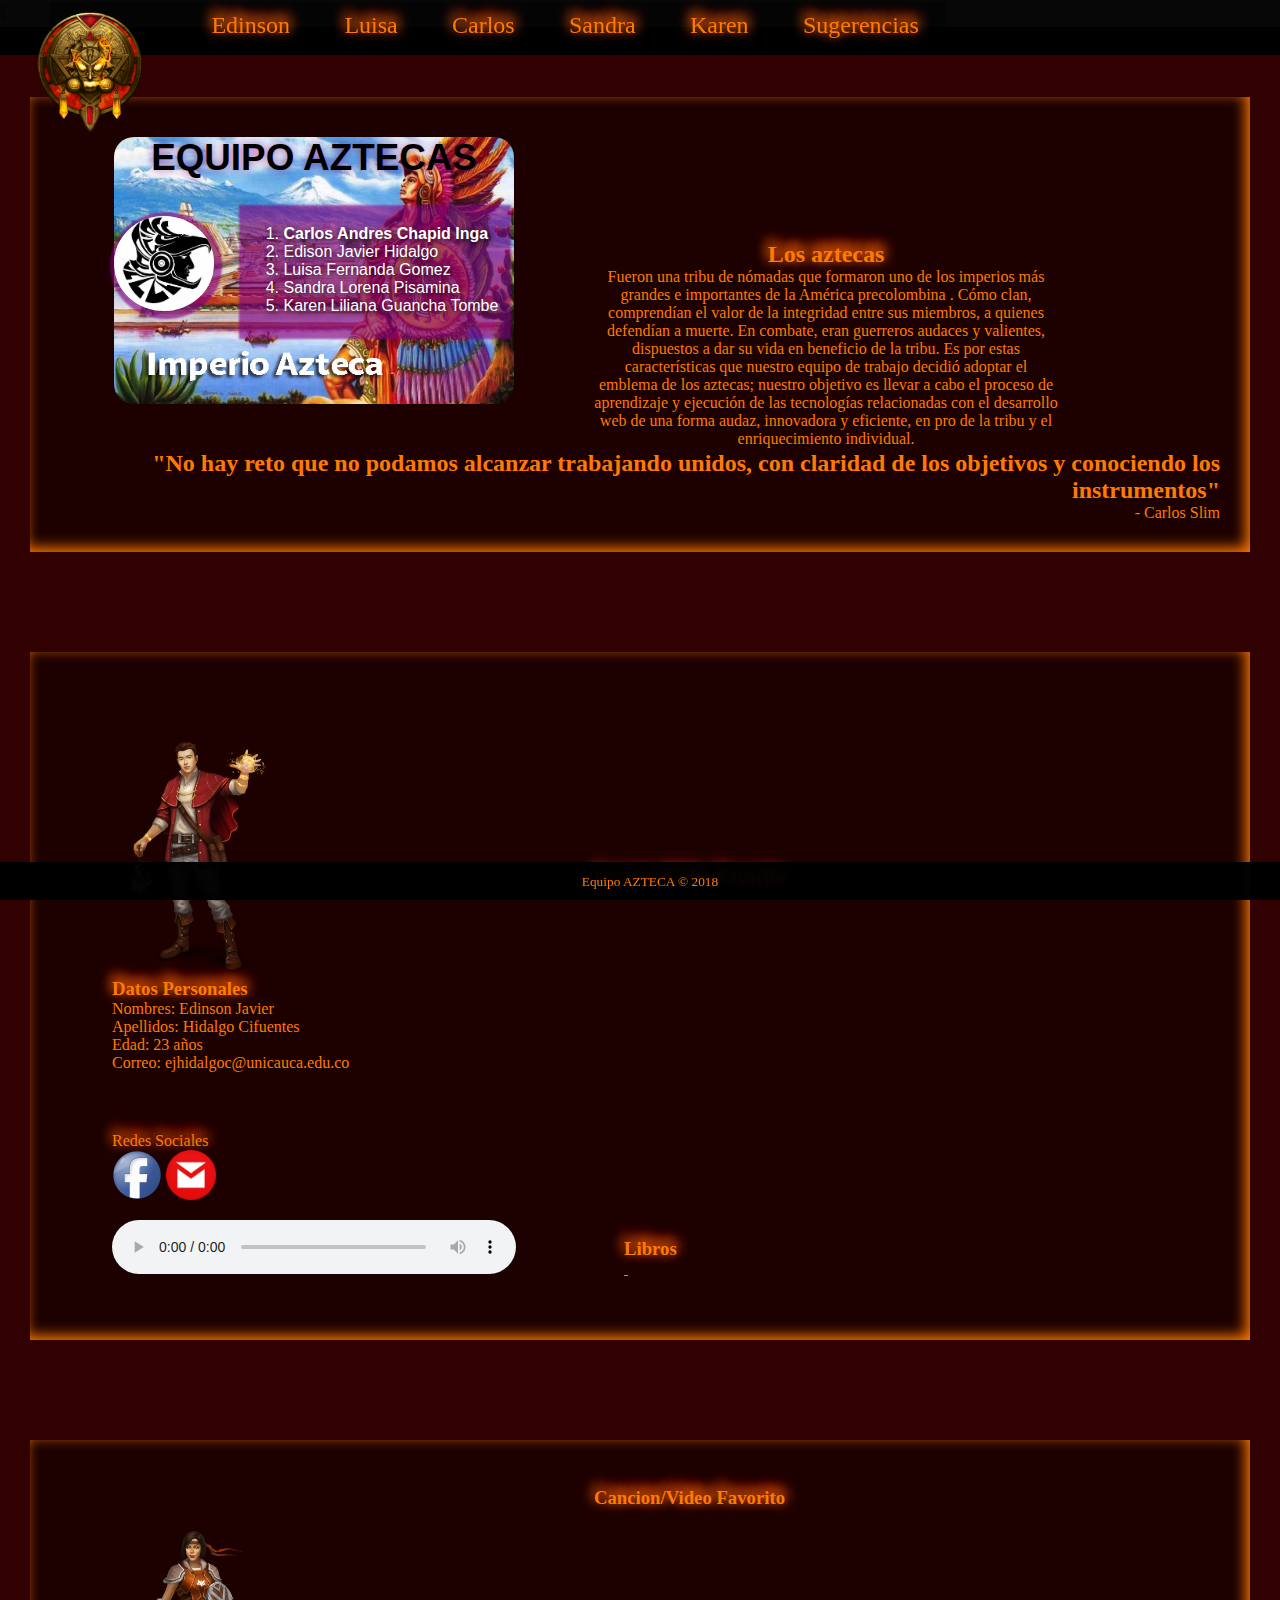
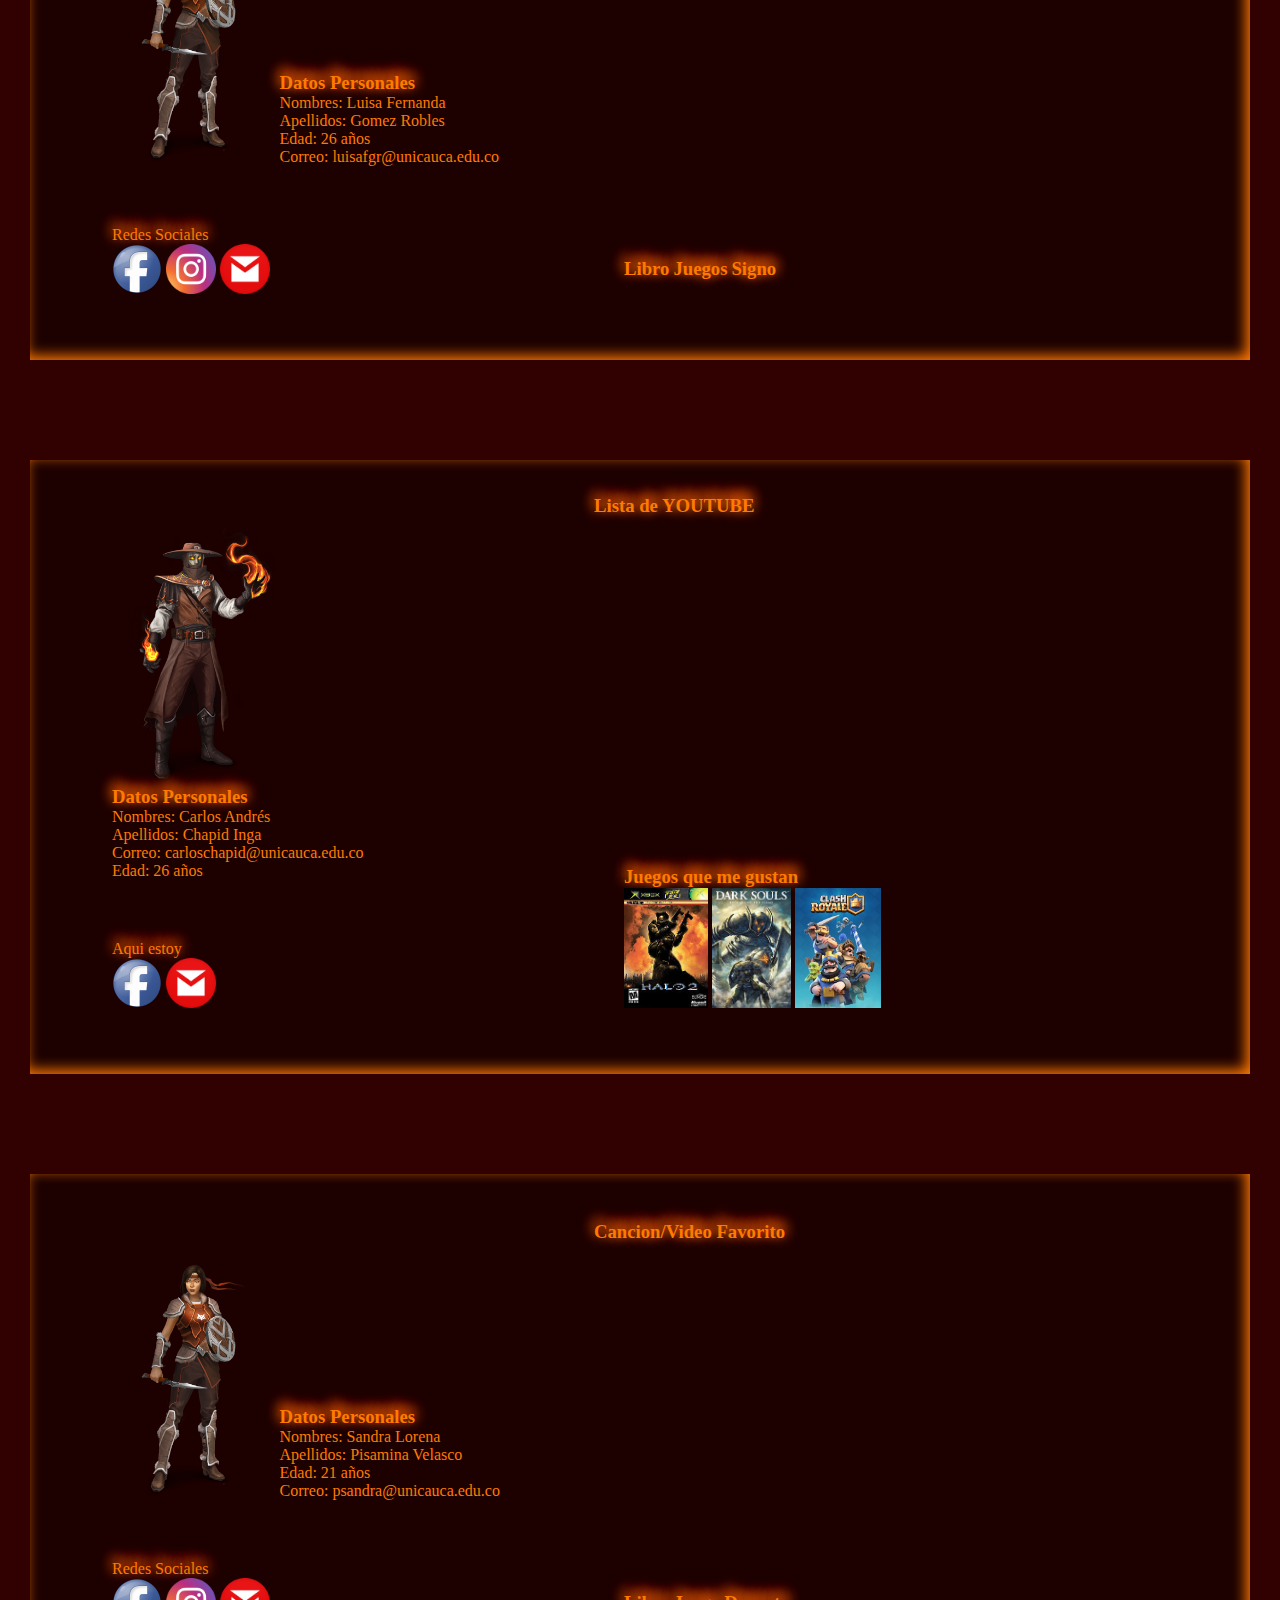
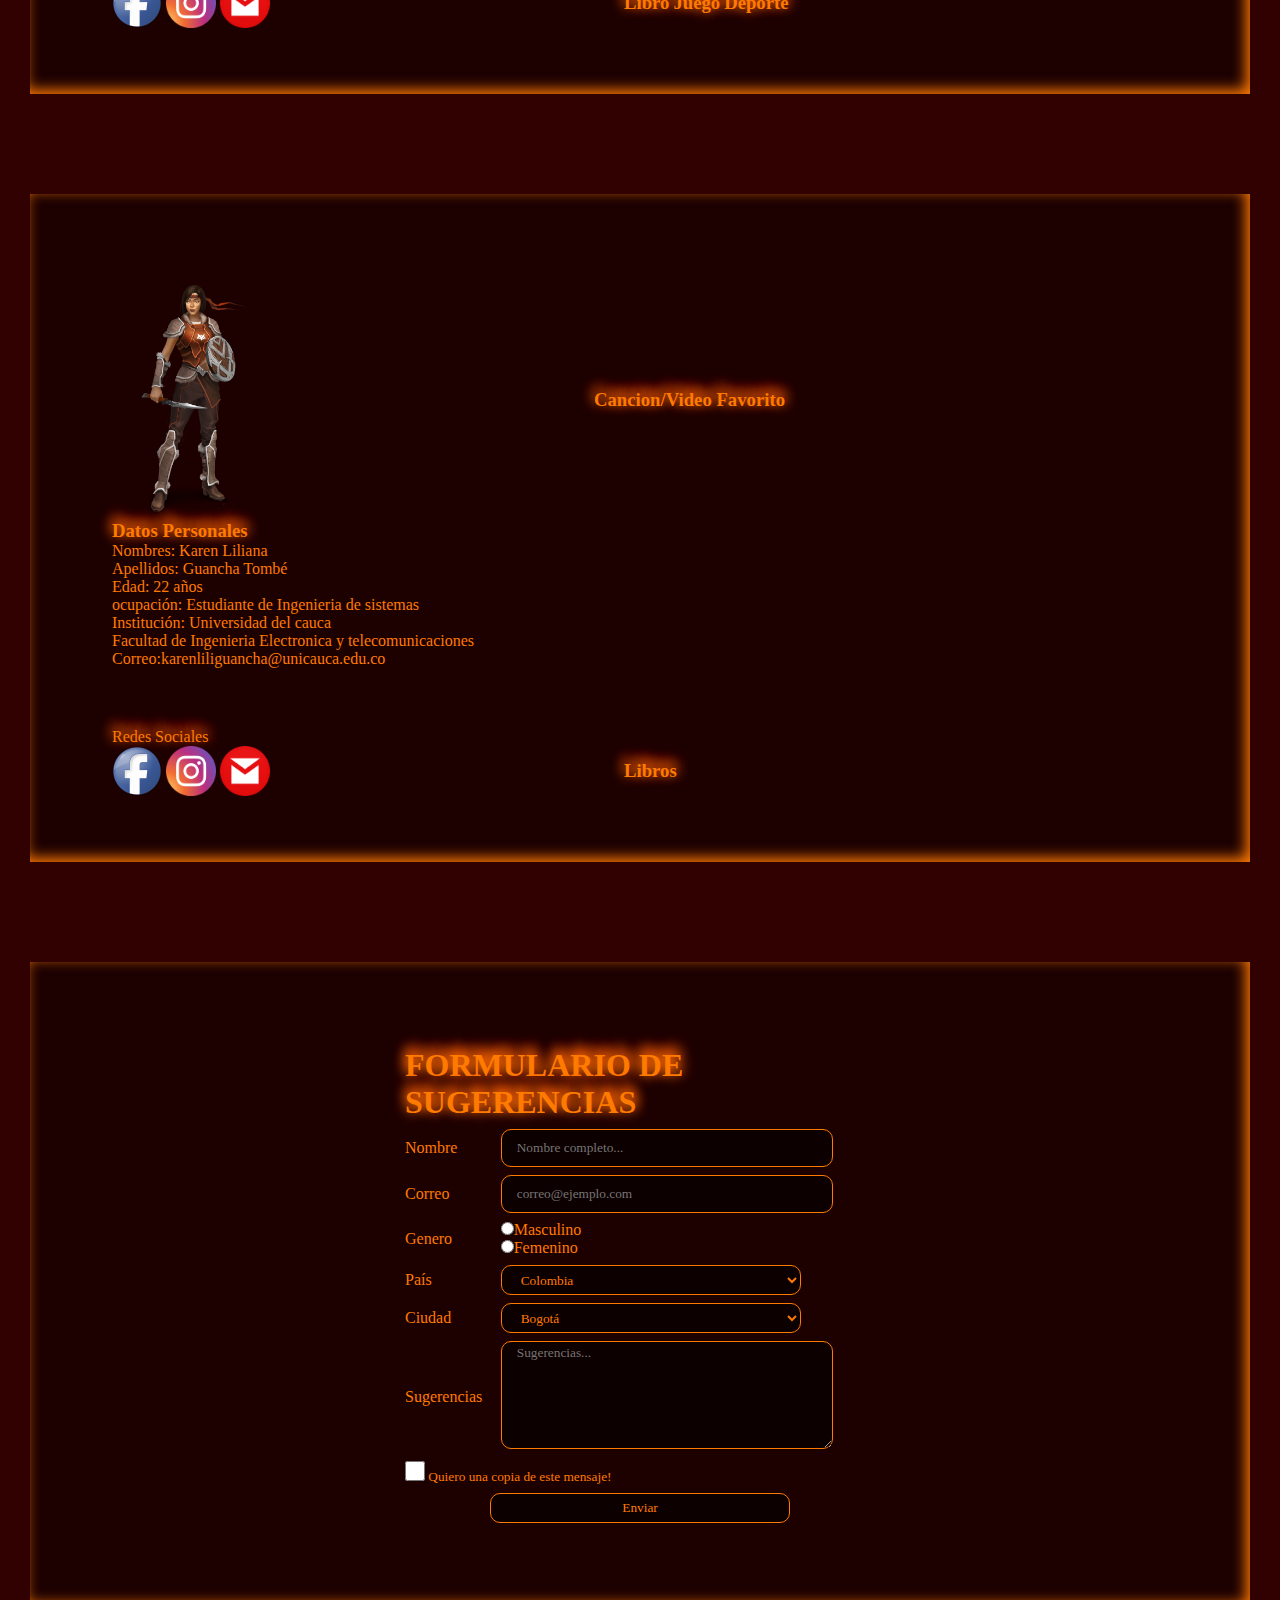
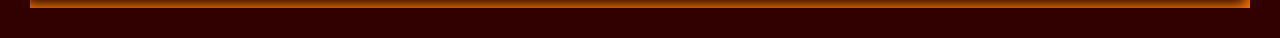
==== commit 98f2e82c: "Fin Proyecto" ====
--- a/index.html
+++ b/index.html
@@ -3,7 +3,7 @@
 
 <head>
     <meta charset="UTF-8">
-    <meta name="viewport" content="width=device-width, initial-scale=1.0">
+    <!-- <meta name="viewport" content="width=device-width, initial-scale=1.0"> -->
     <meta http-equiv="X-UA-Compatible" content="ie=edge">
     <title>Página del Equipo AZTECA</title>
     <link rel="stylesheet" href="pagina/principal.css">
@@ -15,7 +15,7 @@
         <ul>
             <li>
                 <a href="#principal" class="principal opcion">
-                    <img alt="" src="./pagina/logo.png" >
+                    <img alt="" src="./pagina/logo.png">
                 </a>
             </li>
             <li>
@@ -50,13 +50,13 @@
                     <section id="mensaje">
                         <h2 class="gustos"> Los aztecas</h2>
                         <p>
-                            Fueron una tribu de nómadas que formaron uno de los imperios más grandes e importantes de la América precolombina
-                            . Cómo clan, comprendían el valor de la integridad entre sus miembros, a quienes defendían a
-                            muerte. En combate, eran guerreros audaces y valientes, dispuestos a dar su vida en beneficio
-                            de la tribu. Es por estas características que nuestro equipo de trabajo decidió adoptar el emblema
-                            de los aztecas; nuestro objetivo es llevar a cabo el proceso de aprendizaje y ejecución de las
-                            tecnologías relacionadas con el desarrollo web de una forma audaz, innovadora y eficiente, en
-                            pro de la tribu y el enriquecimiento individual.
+                            Fueron una tribu de nómadas que formaron uno de los imperios más grandes e importantes de la América precolombina . Cómo
+                            clan, comprendían el valor de la integridad entre sus miembros, a quienes defendían a muerte.
+                            En combate, eran guerreros audaces y valientes, dispuestos a dar su vida en beneficio de la tribu.
+                            Es por estas características que nuestro equipo de trabajo decidió adoptar el emblema de los
+                            aztecas; nuestro objetivo es llevar a cabo el proceso de aprendizaje y ejecución de las tecnologías
+                            relacionadas con el desarrollo web de una forma audaz, innovadora y eficiente, en pro de la tribu
+                            y el enriquecimiento individual.
 
                         </p>
                     </section>
@@ -77,34 +77,41 @@
                 <div class="div-inline">
                     <div>
                         <div class="bloqueE">
-                            <img alt="" class="personaje" src="./pagina/curandero.png" >
+                            <img alt="" class="personaje" src="./pagina/curandero.png">
                         </div>
                         <div class="bloqueE">
-                            <h3 class="gustos" >Datos Personales</h3>
+                            <h3 class="gustos">Datos Personales</h3>
                             <p>Nombres: Edinson Javier</p>
                             <p>Apellidos: Hidalgo Cifuentes</p>
                             <p>Edad: 23 años</p>
                             <p>Correo: ejhidalgoc@unicauca.edu.co</p>
-                            <p>Redes Sociales</p>
-                            <a class="redes" href=https://www.facebook.com/edinson.cifuentes.7><img alt="" src="./pagina/facebook.png"
-                                    ></a>
-                        </div>
+
+                        </div>
+
+                    </div>
+                    <div>
+
+                        <p class="gustos">Redes Sociales</p>
+                        <a class="redes" href=https://www.facebook.com/edinson.cifuentes.7><img alt="" src="./pagina/facebook.png"></a>
+                        <a class="redes opcion" href="mailto:ejhidalgoc@unicauca.edu.co"><img alt="" src="./pagina/correo.png"></a>
+
                         <audio controls>
                             <source src="./pagina/edinson.mp3">
                         </audio>
                     </div>
                 </div>
                 <div class="div-inline">
-                    <iframe height="315" src="https://www.youtube.com/embed/W_0AzVqIEMo?rel=0&amp;showinfo=0" allow="autoplay; encrypted-media"
-                        allowfullscreen></iframe>
-                    <div>
+                    <h3 class="gustos">Cancion/Video Favorito</h3>
+
+                    <iframe src="https://www.youtube.com/embed/W_0AzVqIEMo?rel=0&amp;showinfo=0" allow="autoplay; encrypted-media" allowfullscreen></iframe>
+                    <div>
+                        <h3 class="gustos">Libros</h3>
+
                         <a href="https://books.google.com.co/books?id=gUtNAAAAQBAJ&amp;printsec=frontcover">
-                            <img alt="" class="libro" src="https://books.google.com.co/books/content?id=gUtNAAAAQBAJ&amp;printsec=frontcover&amp;img=1&amp;zoom=5&amp;edge=curl&amp;imgtk=AFLRE71mj58Tpm8I8KdI6N4U83uuhPq_Avqjy2QEnBXj4yDXqMkWk3_0kz52AO3AK1TZoZ-ATAi5G9b0q1LiCUsT4ZwinfR8sYD5TNjYq-fHPfay4z3jZ9mpV5xlAGT6wkvMTilU9ev4"
-                                >
+                            <img alt="" class="libro" src="https://books.google.com.co/books/content?id=gUtNAAAAQBAJ&amp;printsec=frontcover&amp;img=1&amp;zoom=5&amp;edge=curl&amp;imgtk=AFLRE71mj58Tpm8I8KdI6N4U83uuhPq_Avqjy2QEnBXj4yDXqMkWk3_0kz52AO3AK1TZoZ-ATAi5G9b0q1LiCUsT4ZwinfR8sYD5TNjYq-fHPfay4z3jZ9mpV5xlAGT6wkvMTilU9ev4">
                         </a>
                         <a href="https://books.google.com.co/books?id=bQ8_ckZEYDkC&amp;printsec=frontcover">
-                            <img alt="" class="libro" src="https://books.google.com.co/books/content?id=bQ8_ckZEYDkC&amp;printsec=frontcover&amp;img=1&amp;zoom=5&amp;edge=curl&amp;imgtk=AFLRE73N4h3ArOlXe4YgL8OY96X9hyGKBFqufcafDUSnGjZJDe4EBZRuTJSszHCuzUaSqO1gkRVKoMasD-SDyTmzVsj0aTGqLHULkz86z6dmVSmnbc7YLe4FBgOhiUwrZOWq5XOEKysN"
-                                >
+                            <img alt="" class="libro" src="https://books.google.com.co/books/content?id=bQ8_ckZEYDkC&amp;printsec=frontcover&amp;img=1&amp;zoom=5&amp;edge=curl&amp;imgtk=AFLRE73N4h3ArOlXe4YgL8OY96X9hyGKBFqufcafDUSnGjZJDe4EBZRuTJSszHCuzUaSqO1gkRVKoMasD-SDyTmzVsj0aTGqLHULkz86z6dmVSmnbc7YLe4FBgOhiUwrZOWq5XOEKysN">
                         </a>
                     </div>
                 </div>
@@ -116,47 +123,51 @@
                     <div>
 
                         <div class="bloque">
-                            <img alt="" class="personaje" src="./pagina/luisa.png" >
-                        </div>
-                        <div class="bloque">
-
-                            <h3 class="gustos" >Datos Personales</h3>
+                            <img alt="" class="personaje" src="./pagina/luisa.png">
+                        </div>
+                        <div class="bloque">
+
+                            <h3 class="gustos">Datos Personales</h3>
                             <p>Nombres: Luisa Fernanda</p>
                             <p>Apellidos: Gomez Robles</p>
                             <p>Edad: 26 años</p>
-                            <p>Correo: luisafgr@unicauca</p>
-                            <p>Redes Sociales</p>
-
-                            <a class="redes" href="https://www.facebook.com/luisafernanda.gomezrobles"><img alt="" src="./pagina/facebook.png"
-                                     /></a>
-                            <a class="redes" href="https://www.instagram.com/luisagomezrobles/"><img alt="" src="./pagina/instagram.png"
-                                     />
+                            <p>Correo: luisafgr@unicauca.edu.co</p>
+
+                        </div>
+                    </div>
+                    <div>
+                        <p class="gustos">Redes Sociales</p>
+
+                        <a class="redes" href="https://www.facebook.com/luisafernanda.gomezrobles"><img alt="" src="./pagina/facebook.png"></a>
+                        <a class="redes" href="https://www.instagram.com/luisagomezrobles/"><img alt="" src="./pagina/instagram.png"></a>
+                        <a class="redes opcion" href="mailto:luisafgr@unicauca.edu.co"><img alt="" src="./pagina/correo.png"></a>
+
+                    </div>
+                </div>
+                <div class="div-inline">
+                    <h3 class="gustos">Cancion/Video Favorito</h3>
+
+                    <iframe src="https://www.youtube.com/embed/rK2jXnj5H3M" allow="autoplay; encrypted-media" allowfullscreen></iframe>
+                    <div>
+                        <div class="bloque">
+                            <h3 class="gustos">Libro</h3>
+                            <a href="https://www.amazon.com/Crep%C3%BAsculo-Saga-1-Spanish-ebook/dp/B0184MA668/ref=sr_1_1/141-8146540-6225821?ie=UTF8&qid=1536287997&sr=8-1&keywords=libros+la+saga+crepusculo">
+                                <img alt="" class="libro" src="https://images-na.ssl-images-amazon.com/images/I/41ATN7ABTVL.jpg">
                             </a>
                         </div>
-                        <div>
-                            <div class="bloque">
-                                <h3 class="gustos" >Libro</h3>
-                                <a href="https://www.amazon.com/Crep%C3%BAsculo-Saga-1-Spanish-ebook/dp/B0184MA668/ref=sr_1_1/141-8146540-6225821?ie=UTF8&qid=1536287997&sr=8-1&keywords=libros+la+saga+crepusculo">
-                                    <img alt="" class="libro" src="https://images-na.ssl-images-amazon.com/images/I/41ATN7ABTVL.jpg">
-                                </a>
-                            </div>
-                            <div class="bloque">
-                                <h3 class="gustos" >Juegos</h3>
-                                <a href="https://www.microsoft.com/es-co/p/candy-crush-soda-saga/9nblggh1zrpv?activetab=pivot%3aoverviewtab">
-                                    <img alt="" class="libro" src="https://store-images.s-microsoft.com/image/apps.19770.13510798886202835.850647a4-273f-42dd-a98c-8504a5b01621.9a476f81-d96a-44be-b9b6-61553a331ec8?mode=crop&q=90&h=300&w=200&format=jpg">
-                                </a>
-                            </div>
-                            <div class="bloque">
-                                <h3 class="gustos" >Signo</h3>
-                                <a href="https://es.wikipedia.org/wiki/Virgo_(astrolog%C3%ADa)">
-                                    <img alt="" class="libro" src="https://st3.depositphotos.com/1746024/14122/v/1600/depositphotos_141225740-stock-illustration-virgo-cartoon-with-big-zodiac.jpg">
-                                </a>
-                            </div>
-                        </div>
-                    </div>
-                </div>
-                <div class="div-inline">
-                    <iframe src="https://www.youtube.com/embed/rK2jXnj5H3M" allow="autoplay; encrypted-media" allowfullscreen></iframe>
+                        <div class="bloque">
+                            <h3 class="gustos">Juegos</h3>
+                            <a href="https://www.microsoft.com/es-co/p/candy-crush-soda-saga/9nblggh1zrpv?activetab=pivot%3aoverviewtab">
+                                <img alt="" class="libro" src="https://store-images.s-microsoft.com/image/apps.19770.13510798886202835.850647a4-273f-42dd-a98c-8504a5b01621.9a476f81-d96a-44be-b9b6-61553a331ec8?mode=crop&q=90&h=300&w=200&format=jpg">
+                            </a>
+                        </div>
+                        <div class="bloque">
+                            <h3 class="gustos">Signo</h3>
+                            <a href="https://es.wikipedia.org/wiki/Virgo_(astrolog%C3%ADa)">
+                                <img alt="" class="libro" src="https://st3.depositphotos.com/1746024/14122/v/1600/depositphotos_141225740-stock-illustration-virgo-cartoon-with-big-zodiac.jpg">
+                            </a>
+                        </div>
+                    </div>
                 </div>
             </div>
         </div>
@@ -165,19 +176,31 @@
                 <div class="div-inline">
                     <div>
                         <div class="bloque">
-                            <img alt="" class="personaje" src="./pagina/carlos.png" >
-                        </div>
-                        <div class="bloque">
-                            <h3 class="gustos" >Datos Personales</h3>
+                            <img alt="" class="personaje" src="./pagina/carlos.png">
+                        </div>
+                        <div class="bloque">
+                            <h3 class="gustos">Datos Personales</h3>
                             <p>Nombres: Carlos Andrés</p>
                             <p>Apellidos: Chapid Inga</p>
+                            <p>Correo: carloschapid@unicauca.edu.co</p>
                             <p>Edad: 26 años </p>
-                            <p>Redes Sociales </p>
-                            <a class="redes" href="https://www.facebook.com/anchoch"><img alt="" src="./pagina/facebook.png" ></a>
-                        </div>
-                    </div>
-                    <div>
-                        <h3 class="gustos" >Juegos que me gustan</h3>
+
+                        </div>
+                    </div>
+                    <div>
+                        <p class="gustos">Aqui estoy </p>
+                        <a class="redes" href="https://www.facebook.com/anchoch"><img alt="" src="./pagina/facebook.png"></a>
+                        <a class="redes opcion" href="mailto:carloschapid@unicauca.edu.co"><img alt="" src="./pagina/correo.png"></a>
+
+                    </div>
+
+                </div>
+                <div class="div-inline">
+                    <h3 class="gustos">Lista de YOUTUBE</h3>
+                    <iframe src="https://www.youtube.com/embed/videoseries?list=PLqv7RatywjZFRURSFXg77wU5ciezO0eEN" allow="autoplay; encrypted-media"
+                        allowfullscreen></iframe>
+                    <div>
+                        <h3 class="gustos">Juegos que me gustan</h3>
                         <a href="http://halo.bungie.net/projects/Halo2/">
                             <img alt="" class="libro" src="pagina/jue_carlos/halos2.jpeg"></a>
                         <a href="https://es.bandainamcoent.eu/dark-souls">
@@ -186,11 +209,6 @@
                             <img alt="" class="libro" src="pagina/jue_carlos/clashroyale.jpeg"></a>
                     </div>
                 </div>
-                <div class="div-inline">
-                    <h3 class="gustos" >Lista de YOUTIBE</h3>
-                    <iframe src="https://www.youtube.com/embed/videoseries?list=PLqv7RatywjZFRURSFXg77wU5ciezO0eEN" allow="autoplay; encrypted-media"
-                        allowfullscreen></iframe>
-                </div>
             </div>
         </div>
 
@@ -200,51 +218,49 @@
                     <div>
 
                         <div class="bloque">
-                            <img alt="" class="personaje" src="./pagina/PersonajeKaren.png" >
-                        </div>
-                        <div class="bloque">
-                            <h3 class="gustos" >Datos Personales</h3>
+                            <img alt="" class="personaje" src="./pagina/PersonajeKaren.png">
+                        </div>
+                        <div class="bloque">
+                            <h3 class="gustos">Datos Personales</h3>
                             <p>Nombres: Sandra Lorena</p>
                             <p>Apellidos: Pisamina Velasco</p>
                             <p>Edad: 21 años</p>
                             <p>Correo: psandra@unicauca.edu.co</p>
-                            <p>Redes Sociales</p>
-
-                            <a class="redes" href="https://www.facebook.com/lore.velasco.71"><img alt="" src="./pagina/facebook.png"
-                                     /></a>
-                            <a class="redes" href="https://www.instagram.com/sandra_lorenav/"> <img alt="" src="./pagina/instagram.png"
-                                     /></a>
-                        </div>
-                        <div>
-                            <div class="bloque">
-                                <h3 class="gustos" >Libro </h3>
-                                <a href="https://books.google.com.co/books?id=E7iFBAAAQBAJ&printsec=frontcover&dq=el+amor+en+los+tiempos+del+colera&hl=en&sa=X&ved=0ahUKEwjXsvS4kandAhVQtlkKHd1dAlMQ6AEIJzAA#v=onepage&q&f=false">
-                                    <img alt="" class="libro" src="https://books.google.com.co/books/content?id=E7iFBAAAQBAJ&printsec=frontcover&img=1&zoom=5&edge=curl&imgtk=AFLRE73-lZn4XAr62YX3980kTYv2zPlcy3656Xinv_tP9VMaJ6s9FUjgAP5yTAsdCQfH-EurOPXUp4UpZxVYjnRCeX30uSALtBhZ3igH1_i2yqq1tMzl8MT-k3qaLJhEny8PoUMJ7Jjf"></a>
-                            </div>
-                            <div class="bloque">
-                                <h3 class="gustos" >Juego</h3>
-                                <a href="https://apps.facebook.com/candycrush/">
-                                    <img alt="" class="libro" src="https://store-images.s-microsoft.com/image/apps.19770.13510798886202835.850647a4-273f-42dd-a98c-8504a5b01621.9a476f81-d96a-44be-b9b6-61553a331ec8?mode=crop&q=90&h=300&w=200&format=jpg">
-                                </a>
-                            </div>
-                            <div class="bloque">
-                                <h3 class="gustos" >Deporte</h3>
-                                <a href="https://es.wikipedia.org/wiki/F%C3%BAtbol_sala">
-                                    <img alt="" class="libro" src="https://i1.wp.com/www.zonafutsal.com/wp-content/uploads/imgs/silueta-femenina.png?w=1200">
-                                </a>
-                            </div>
-                        </div>
-
-
-                    </div>
-                </div>
-                <div class="div-inline">
-                    <h3 class="gustos" >Cancion/Video Favorito</h3>
+
+                        </div>
+                    </div>
+                    <div>
+                        <p class="gustos">Redes Sociales</p>
+
+                        <a class="redes" href="https://www.facebook.com/lore.velasco.71"><img alt="" src="./pagina/facebook.png"
+                            /></a>
+                        <a class="redes" href="https://www.instagram.com/sandra_lorenav/"> <img alt="" src="./pagina/instagram.png"
+                            /></a>
+                        <a class="redes opcion" href="mailto:psandra@unicauca.edu.co"><img alt="" src="./pagina/correo.png"></a>
+
+                    </div>
+                </div>
+                <div class="div-inline">
+                    <h3 class="gustos">Cancion/Video Favorito</h3>
                     <iframe src="https://www.youtube.com/embed/aeKVwj3UGD0" allow="autoplay; encrypted-media" allowfullscreen></iframe>
                     <div>
-
-
-
+                        <div class="bloque">
+                            <h3 class="gustos">Libro </h3>
+                            <a href="https://books.google.com.co/books?id=E7iFBAAAQBAJ&printsec=frontcover&dq=el+amor+en+los+tiempos+del+colera&hl=en&sa=X&ved=0ahUKEwjXsvS4kandAhVQtlkKHd1dAlMQ6AEIJzAA#v=onepage&q&f=false">
+                                <img alt="" class="libro" src="https://books.google.com.co/books/content?id=E7iFBAAAQBAJ&printsec=frontcover&img=1&zoom=5&edge=curl&imgtk=AFLRE73-lZn4XAr62YX3980kTYv2zPlcy3656Xinv_tP9VMaJ6s9FUjgAP5yTAsdCQfH-EurOPXUp4UpZxVYjnRCeX30uSALtBhZ3igH1_i2yqq1tMzl8MT-k3qaLJhEny8PoUMJ7Jjf"></a>
+                        </div>
+                        <div class="bloque">
+                            <h3 class="gustos">Juego</h3>
+                            <a href="https://apps.facebook.com/candycrush/">
+                                <img alt="" class="libro" src="https://store-images.s-microsoft.com/image/apps.19770.13510798886202835.850647a4-273f-42dd-a98c-8504a5b01621.9a476f81-d96a-44be-b9b6-61553a331ec8?mode=crop&q=90&h=300&w=200&format=jpg">
+                            </a>
+                        </div>
+                        <div class="bloque">
+                            <h3 class="gustos">Deporte</h3>
+                            <a href="https://es.wikipedia.org/wiki/F%C3%BAtbol_sala">
+                                <img alt="" class="libro" src="https://i1.wp.com/www.zonafutsal.com/wp-content/uploads/imgs/silueta-femenina.png?w=1200">
+                            </a>
+                        </div>
                     </div>
                 </div>
             </div>
@@ -257,11 +273,11 @@
                     <div>
 
                         <div class="bloque">
-                            <img alt="" class="personaje" src="./pagina/PersonajeKaren.png" >
-                        </div>
-
-                        <div class="bloque">
-                            <h3 class="gustos" >Datos Personales</h3>
+                            <img alt="" class="personaje" src="./pagina/PersonajeKaren.png">
+                        </div>
+
+                        <div class="bloque">
+                            <h3 class="gustos">Datos Personales</h3>
                             <p>Nombres: Karen Liliana </p>
                             <p>Apellidos: Guancha Tombé </p>
                             <p>Edad: 22 años </p>
@@ -270,28 +286,32 @@
                             <p>Facultad de Ingenieria Electronica y telecomunicaciones</p>
                             <p></p>
                             <p>Correo:karenliliguancha@unicauca.edu.co </p>
-                            <p>Redes Sociales </p>
-
-                            <a class="redes" href="https://www.facebook.com/karen.liliana.505"><img alt="" src="./pagina/facebook.png"
-                                    ></a>
-                            <a class="redes" href="https://www.instagram.com/karenliliana12/"><img alt="" src="./pagina/instagram.png"
-                                    ></a>
-                        </div>
-                    </div>
-
-                </div>
-
-                <div class="div-inline">
-                    <iframe  height="315" src="https://www.youtube.com/embed/sIqEknHZKkA" allow="autoplay; encrypted-media" allowfullscreen></iframe>
-                    <div>
-
+
+                        </div>
+                    </div>
+                    <div>
+                        <p class="gustos">Redes Sociales </p>
+
+                        <a class="redes" href="https://www.facebook.com/karen.liliana.505"><img alt="" src="./pagina/facebook.png"></a>
+                        <a class="redes" href="https://www.instagram.com/karenliliana12/"><img alt="" src="./pagina/instagram.png"></a>
+                        <a class="redes opcion" href="mailto:karenliliguancha@unicauca.edu.co"><img alt="" src="./pagina/correo.png"></a>
+
+                    </div>
+                </div>
+
+                <div class="div-inline">
+                    <h3 class="gustos">Cancion/Video Favorito</h3>
+
+                    <iframe src="https://www.youtube.com/embed/sIqEknHZKkA" allow="autoplay; encrypted-media" allowfullscreen></iframe>
+                    <div>
+                        <h3 class="gustos">Libros</h3>
                         <a href="https://books.google.com.co/books?id=jBBTBQAAQBAJ&dq=el+retrato+de+dorian+gray&hl=es&source=gbs_navlinks_s">
                             <img alt="" class="libro" src="https://books.google.com.co/books/content?id=jBBTBQAAQBAJ&printsec=frontcover&img=1&zoom=1&edge=curl&imgtk=AFLRE70tev6ZyzdAbzQCD9R3-aWiJ4LBjwaCGJdthiuygmA4cOl4u9ewGYR88HGmwIkjRQVhUgXXJ6UuF_2LNaAmUHb8VG2ocehavIxsQ9VCz4y_QbHylG5IF9Hyc5Ceb6bHSi3w9lRu"></a>
                         <a href="https://books.google.com.co/books/about/El_principito.html?id=DWX8AuLhEgsC&redir_esc=y">
                             <img alt="" class="libro" src="https://books.google.com.co/books/content?id=DWX8AuLhEgsC&printsec=frontcover&img=1&zoom=1&edge=curl&imgtk=AFLRE71Xx8I3syjNiap_ZX8WFD8kNlvWa0jHOfo8poWcSuSxfvazVXL0gcZX8DOt640M3LXfWJQjND2XX0uso9yQLyILGu69VU8XN3T4L4rPqkhUB7SFx7Rjz92JoCWOGLiRmPYnviTH"></a>
                     </div>
                 </div>
-                
+
             </div>
         </div>
         <div id="sugerencia" class="sugerencia">
@@ -308,11 +328,11 @@
                         <tbody>
                             <tr>
                                 <td><label for="nombre">Nombre</label></td>
-                                <td><input type="text" name="nombre" id="nombre"  placeholder="Nombre completo..."></td>
+                                <td><input type="text" name="nombre" id="nombre" placeholder="Nombre completo..."></td>
                             </tr>
                             <tr>
                                 <td><label for="correo">Correo</label></td>
-                                <td><input type="email" name="correo" id="correo"  placeholder="correo@ejemplo.com"></td>
+                                <td><input type="email" name="correo" id="correo" placeholder="correo@ejemplo.com"></td>
                             </tr>
                             <tr>
                                 <td><label>Genero</label></td>
--- a/pagina/principal.css
+++ b/pagina/principal.css
@@ -16,16 +16,16 @@
   --bg-black-tran: #00000065;
   --color-black: #000000f8;
 
-  --menu-padding: 10px 25px;
-  --menu-font: 1rem;
+  --menu-padding: 10px 20px;
+  --menu-font: 1.5rem;
 }
 
 @import url('http://fonts.googleapis.com/css?family=Droid+Sans');
 @import url('https://fonts.googleapis.com/css?family=Rock+Salt');
 
-@media screen and (min-width: 64em) {
+@media screen and (min-width: 48em) {
   :root {
-    --menu-padding: 10px 30px;
+    --menu-padding: 10px 20px;
     --menu-font: 1.5rem;
     --width-inline: 40%;
   }
@@ -33,7 +33,7 @@
 
 * {
   /* font-family: 'Droid Sans' serif; */
-  font-family: 'Rock Salt', cursive;
+  font-family: 'Rock Salt', serif;
   margin: 0px;
   padding: 0px;
   color: var(--color-texto);
@@ -161,7 +161,7 @@
 nav ul .principal {
   background-color: transparent !important;
   flex-grow: 1;
-  width: 30px;
+  padding-right: 100px;
   border-bottom: 0px var(--color-black) !important;
   /* padding: 1px; */
   /* border-radius: 50%; */
@@ -301,11 +301,11 @@
 	height: 70px; 
 } 
 
-.mensaje {
+#mensaje {
 	text-align: center;
 }
 
-.frase {
+#frase {
 	text-align: right;
 }
 
